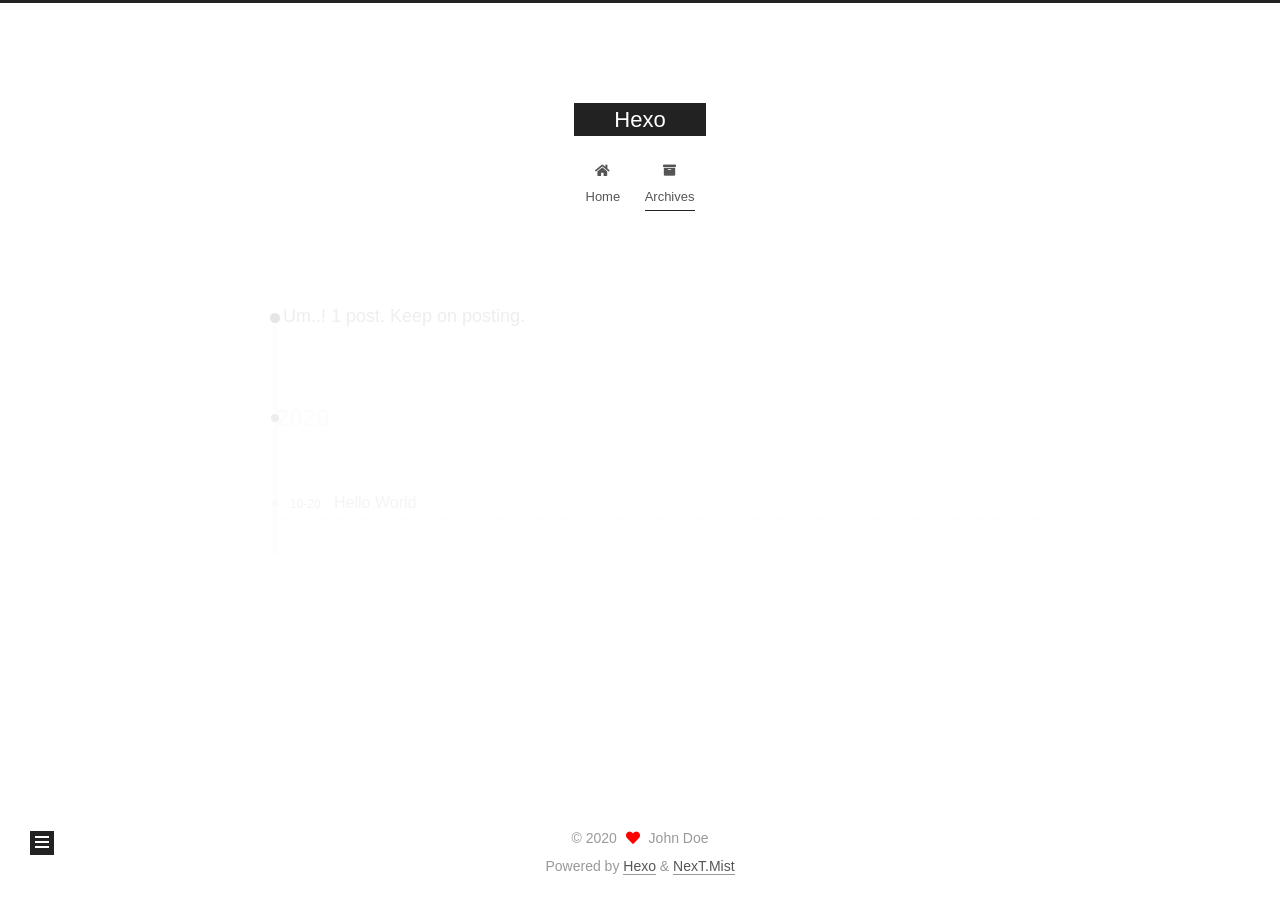
==== archives/index.html @ be23c011 "Site updated: 2020-10-20 16:53:43" ====
<!DOCTYPE html>
<html lang="en">
<head>
  <meta charset="UTF-8">
<meta name="viewport" content="width=device-width, initial-scale=1, maximum-scale=2">
<meta name="theme-color" content="#222">
<meta name="generator" content="Hexo 5.2.0">
  <link rel="apple-touch-icon" sizes="180x180" href="/images/apple-touch-icon-next.png">
  <link rel="icon" type="image/png" sizes="32x32" href="/images/favicon-32x32-next.png">
  <link rel="icon" type="image/png" sizes="16x16" href="/images/favicon-16x16-next.png">
  <link rel="mask-icon" href="/images/logo.svg" color="#222">

<link rel="stylesheet" href="/css/main.css">


<link rel="stylesheet" href="/lib/font-awesome/css/all.min.css">

<script id="hexo-configurations">
    var NexT = window.NexT || {};
    var CONFIG = {"hostname":"www.luyisun.com","root":"/","scheme":"Mist","version":"7.8.0","exturl":false,"sidebar":{"position":"left","display":"post","padding":18,"offset":12,"onmobile":false},"copycode":{"enable":false,"show_result":false,"style":null},"back2top":{"enable":true,"sidebar":false,"scrollpercent":false},"bookmark":{"enable":false,"color":"#222","save":"auto"},"fancybox":false,"mediumzoom":false,"lazyload":false,"pangu":false,"comments":{"style":"tabs","active":null,"storage":true,"lazyload":false,"nav":null},"algolia":{"hits":{"per_page":10},"labels":{"input_placeholder":"Search for Posts","hits_empty":"We didn't find any results for the search: ${query}","hits_stats":"${hits} results found in ${time} ms"}},"localsearch":{"enable":false,"trigger":"auto","top_n_per_article":1,"unescape":false,"preload":false},"motion":{"enable":true,"async":false,"transition":{"post_block":"fadeIn","post_header":"slideDownIn","post_body":"slideDownIn","coll_header":"slideLeftIn","sidebar":"slideUpIn"}}};
  </script>

  <meta property="og:type" content="website">
<meta property="og:title" content="Hexo">
<meta property="og:url" content="http://www.luyisun.com/archives/index.html">
<meta property="og:site_name" content="Hexo">
<meta property="og:locale" content="en_US">
<meta property="article:author" content="John Doe">
<meta name="twitter:card" content="summary">

<link rel="canonical" href="http://www.luyisun.com/archives/">


<script id="page-configurations">
  // https://hexo.io/docs/variables.html
  CONFIG.page = {
    sidebar: "",
    isHome : false,
    isPost : false,
    lang   : 'en'
  };
</script>

  <title>Archive | Hexo</title>
  






  <noscript>
  <style>
  .use-motion .brand,
  .use-motion .menu-item,
  .sidebar-inner,
  .use-motion .post-block,
  .use-motion .pagination,
  .use-motion .comments,
  .use-motion .post-header,
  .use-motion .post-body,
  .use-motion .collection-header { opacity: initial; }

  .use-motion .site-title,
  .use-motion .site-subtitle {
    opacity: initial;
    top: initial;
  }

  .use-motion .logo-line-before i { left: initial; }
  .use-motion .logo-line-after i { right: initial; }
  </style>
</noscript>

</head>

<body itemscope itemtype="http://schema.org/WebPage">
  <div class="container use-motion">
    <div class="headband"></div>

    <header class="header" itemscope itemtype="http://schema.org/WPHeader">
      <div class="header-inner"><div class="site-brand-container">
  <div class="site-nav-toggle">
    <div class="toggle" aria-label="Toggle navigation bar">
      <span class="toggle-line toggle-line-first"></span>
      <span class="toggle-line toggle-line-middle"></span>
      <span class="toggle-line toggle-line-last"></span>
    </div>
  </div>

  <div class="site-meta">

    <a href="/" class="brand" rel="start">
      <span class="logo-line-before"><i></i></span>
      <h1 class="site-title">Hexo</h1>
      <span class="logo-line-after"><i></i></span>
    </a>
  </div>

  <div class="site-nav-right">
    <div class="toggle popup-trigger">
    </div>
  </div>
</div>




<nav class="site-nav">
  <ul id="menu" class="main-menu menu">
        <li class="menu-item menu-item-home">

    <a href="/" rel="section"><i class="fa fa-home fa-fw"></i>Home</a>

  </li>
        <li class="menu-item menu-item-archives">

    <a href="/archives/" rel="section"><i class="fa fa-archive fa-fw"></i>Archives</a>

  </li>
  </ul>
</nav>




</div>
    </header>

    
  <div class="back-to-top">
    <i class="fa fa-arrow-up"></i>
    <span>0%</span>
  </div>


    <main class="main">
      <div class="main-inner">
        <div class="content-wrap">
          

          <div class="content archive">
            

  
  
  
  <div class="post-block">
    <div class="posts-collapse">
      <div class="collection-title">
        <span class="collection-header">Um..! 1 post. Keep on posting.</span>
      </div>

      
    <div class="collection-year">
      <span class="collection-header">2020</span>
    </div>

  <article itemscope itemtype="http://schema.org/Article">
    <header class="post-header">

      <div class="post-meta">
        <time itemprop="dateCreated"
              datetime="2020-10-20T14:23:46+02:00"
              content="2020-10-20">
          10-20
        </time>
      </div>

      <div class="post-title">
          <a class="post-title-link" href="/2020/10/20/hello-world/" itemprop="url">
            <span itemprop="name">Hello World</span>
          </a>
      </div>

    </header>
  </article>


    </div>
  </div>
  
  
  

  



          </div>
          

<script>
  window.addEventListener('tabs:register', () => {
    let { activeClass } = CONFIG.comments;
    if (CONFIG.comments.storage) {
      activeClass = localStorage.getItem('comments_active') || activeClass;
    }
    if (activeClass) {
      let activeTab = document.querySelector(`a[href="#comment-${activeClass}"]`);
      if (activeTab) {
        activeTab.click();
      }
    }
  });
  if (CONFIG.comments.storage) {
    window.addEventListener('tabs:click', event => {
      if (!event.target.matches('.tabs-comment .tab-content .tab-pane')) return;
      let commentClass = event.target.classList[1];
      localStorage.setItem('comments_active', commentClass);
    });
  }
</script>

        </div>
          
  
  <div class="toggle sidebar-toggle">
    <span class="toggle-line toggle-line-first"></span>
    <span class="toggle-line toggle-line-middle"></span>
    <span class="toggle-line toggle-line-last"></span>
  </div>

  <aside class="sidebar">
    <div class="sidebar-inner">

      <ul class="sidebar-nav motion-element">
        <li class="sidebar-nav-toc">
          Table of Contents
        </li>
        <li class="sidebar-nav-overview">
          Overview
        </li>
      </ul>

      <!--noindex-->
      <div class="post-toc-wrap sidebar-panel">
      </div>
      <!--/noindex-->

      <div class="site-overview-wrap sidebar-panel">
        <div class="site-author motion-element" itemprop="author" itemscope itemtype="http://schema.org/Person">
  <p class="site-author-name" itemprop="name">John Doe</p>
  <div class="site-description" itemprop="description"></div>
</div>
<div class="site-state-wrap motion-element">
  <nav class="site-state">
      <div class="site-state-item site-state-posts">
          <a href="/archives/">
        
          <span class="site-state-item-count">1</span>
          <span class="site-state-item-name">posts</span>
        </a>
      </div>
  </nav>
</div>



      </div>

    </div>
  </aside>
  <div id="sidebar-dimmer"></div>


      </div>
    </main>

    <footer class="footer">
      <div class="footer-inner">
        

        

<div class="copyright">
  
  &copy; 
  <span itemprop="copyrightYear">2020</span>
  <span class="with-love">
    <i class="fa fa-heart"></i>
  </span>
  <span class="author" itemprop="copyrightHolder">John Doe</span>
</div>
  <div class="powered-by">Powered by <a href="https://hexo.io/" class="theme-link" rel="noopener" target="_blank">Hexo</a> & <a href="https://mist.theme-next.org/" class="theme-link" rel="noopener" target="_blank">NexT.Mist</a>
  </div>

        








      </div>
    </footer>
  </div>

  
  <script src="/lib/anime.min.js"></script>
  <script src="/lib/velocity/velocity.min.js"></script>
  <script src="/lib/velocity/velocity.ui.min.js"></script>

<script src="/js/utils.js"></script>

<script src="/js/motion.js"></script>


<script src="/js/schemes/muse.js"></script>


<script src="/js/next-boot.js"></script>




  















  

  

</body>
</html>
---- css/main.css ----
:root {
  --body-bg-color: #fff;
  --content-bg-color: #fff;
  --card-bg-color: #f5f5f5;
  --text-color: #555;
  --blockquote-color: #666;
  --link-color: #555;
  --link-hover-color: #222;
  --brand-color: #fff;
  --brand-hover-color: #fff;
  --table-row-odd-bg-color: #f9f9f9;
  --table-row-hover-bg-color: #f5f5f5;
  --menu-item-bg-color: #f5f5f5;
  --btn-default-bg: #222;
  --btn-default-color: #fff;
  --btn-default-border-color: #222;
  --btn-default-hover-bg: #fff;
  --btn-default-hover-color: #222;
  --btn-default-hover-border-color: #222;
}
html {
  line-height: 1.15; /* 1 */
  -webkit-text-size-adjust: 100%; /* 2 */
}
body {
  margin: 0;
}
main {
  display: block;
}
h1 {
  font-size: 2em;
  margin: 0.67em 0;
}
hr {
  box-sizing: content-box; /* 1 */
  height: 0; /* 1 */
  overflow: visible; /* 2 */
}
pre {
  font-family: monospace, monospace; /* 1 */
  font-size: 1em; /* 2 */
}
a {
  background: transparent;
}
abbr[title] {
  border-bottom: none; /* 1 */
  text-decoration: underline; /* 2 */
  text-decoration: underline dotted; /* 2 */
}
b,
strong {
  font-weight: bolder;
}
code,
kbd,
samp {
  font-family: monospace, monospace; /* 1 */
  font-size: 1em; /* 2 */
}
small {
  font-size: 80%;
}
sub,
sup {
  font-size: 75%;
  line-height: 0;
  position: relative;
  vertical-align: baseline;
}
sub {
  bottom: -0.25em;
}
sup {
  top: -0.5em;
}
img {
  border-style: none;
}
button,
input,
optgroup,
select,
textarea {
  font-family: inherit; /* 1 */
  font-size: 100%; /* 1 */
  line-height: 1.15; /* 1 */
  margin: 0; /* 2 */
}
button,
input {
/* 1 */
  overflow: visible;
}
button,
select {
/* 1 */
  text-transform: none;
}
button,
[type='button'],
[type='reset'],
[type='submit'] {
  -webkit-appearance: button;
}
button::-moz-focus-inner,
[type='button']::-moz-focus-inner,
[type='reset']::-moz-focus-inner,
[type='submit']::-moz-focus-inner {
  border-style: none;
  padding: 0;
}
button:-moz-focusring,
[type='button']:-moz-focusring,
[type='reset']:-moz-focusring,
[type='submit']:-moz-focusring {
  outline: 1px dotted ButtonText;
}
fieldset {
  padding: 0.35em 0.75em 0.625em;
}
legend {
  box-sizing: border-box; /* 1 */
  color: inherit; /* 2 */
  display: table; /* 1 */
  max-width: 100%; /* 1 */
  padding: 0; /* 3 */
  white-space: normal; /* 1 */
}
progress {
  vertical-align: baseline;
}
textarea {
  overflow: auto;
}
[type='checkbox'],
[type='radio'] {
  box-sizing: border-box; /* 1 */
  padding: 0; /* 2 */
}
[type='number']::-webkit-inner-spin-button,
[type='number']::-webkit-outer-spin-button {
  height: auto;
}
[type='search'] {
  outline-offset: -2px; /* 2 */
  -webkit-appearance: textfield; /* 1 */
}
[type='search']::-webkit-search-decoration {
  -webkit-appearance: none;
}
::-webkit-file-upload-button {
  font: inherit; /* 2 */
  -webkit-appearance: button; /* 1 */
}
details {
  display: block;
}
summary {
  display: list-item;
}
template {
  display: none;
}
[hidden] {
  display: none;
}
::selection {
  background: #262a30;
  color: #eee;
}
html,
body {
  height: 100%;
}
body {
  background: var(--body-bg-color);
  color: var(--text-color);
  font-family: 'Lato', "PingFang SC", "Microsoft YaHei", sans-serif;
  font-size: 1em;
  line-height: 2;
}
@media (max-width: 991px) {
  body {
    padding-left: 0 !important;
    padding-right: 0 !important;
  }
}
h1,
h2,
h3,
h4,
h5,
h6 {
  font-family: 'Lato', "PingFang SC", "Microsoft YaHei", sans-serif;
  font-weight: bold;
  line-height: 1.5;
  margin: 20px 0 15px;
}
h1 {
  font-size: 1.5em;
}
h2 {
  font-size: 1.375em;
}
h3 {
  font-size: 1.25em;
}
h4 {
  font-size: 1.125em;
}
h5 {
  font-size: 1em;
}
h6 {
  font-size: 0.875em;
}
p {
  margin: 0 0 20px 0;
}
a,
span.exturl {
  border-bottom: 1px solid #999;
  color: var(--link-color);
  outline: 0;
  text-decoration: none;
  overflow-wrap: break-word;
  word-wrap: break-word;
  cursor: pointer;
}
a:hover,
span.exturl:hover {
  border-bottom-color: var(--link-hover-color);
  color: var(--link-hover-color);
}
iframe,
img,
video {
  display: block;
  margin-left: auto;
  margin-right: auto;
  max-width: 100%;
}
hr {
  background-image: repeating-linear-gradient(-45deg, #ddd, #ddd 4px, transparent 4px, transparent 8px);
  border: 0;
  height: 3px;
  margin: 40px 0;
}
blockquote {
  border-left: 4px solid #ddd;
  color: var(--blockquote-color);
  margin: 0;
  padding: 0 15px;
}
blockquote cite::before {
  content: '-';
  padding: 0 5px;
}
dt {
  font-weight: bold;
}
dd {
  margin: 0;
  padding: 0;
}
kbd {
  background-color: #f5f5f5;
  background-image: linear-gradient(#eee, #fff, #eee);
  border: 1px solid #ccc;
  border-radius: 0.2em;
  box-shadow: 0.1em 0.1em 0.2em rgba(0,0,0,0.1);
  color: #555;
  font-family: inherit;
  padding: 0.1em 0.3em;
  white-space: nowrap;
}
.table-container {
  overflow: auto;
}
table {
  border-collapse: collapse;
  border-spacing: 0;
  font-size: 0.875em;
  margin: 0 0 20px 0;
  width: 100%;
}
tbody tr:nth-of-type(odd) {
  background: var(--table-row-odd-bg-color);
}
tbody tr:hover {
  background: var(--table-row-hover-bg-color);
}
caption,
th,
td {
  font-weight: normal;
  padding: 8px;
  vertical-align: middle;
}
th,
td {
  border: 1px solid #ddd;
  border-bottom: 3px solid #ddd;
}
th {
  font-weight: 700;
  padding-bottom: 10px;
}
td {
  border-bottom-width: 1px;
}
.btn {
  background: var(--btn-default-bg);
  border: 2px solid var(--btn-default-border-color);
  border-radius: 0;
  color: var(--btn-default-color);
  display: inline-block;
  font-size: 0.875em;
  line-height: 2;
  padding: 0 20px;
  text-decoration: none;
  transition-property: background-color;
  transition-delay: 0s;
  transition-duration: 0.2s;
  transition-timing-function: ease-in-out;
}
.btn:hover {
  background: var(--btn-default-hover-bg);
  border-color: var(--btn-default-hover-border-color);
  color: var(--btn-default-hover-color);
}
.btn + .btn {
  margin: 0 0 8px 8px;
}
.btn .fa-fw {
  text-align: left;
  width: 1.285714285714286em;
}
.toggle {
  line-height: 0;
}
.toggle .toggle-line {
  background: #fff;
  display: inline-block;
  height: 2px;
  left: 0;
  position: relative;
  top: 0;
  transition: all 0.4s;
  vertical-align: top;
  width: 100%;
}
.toggle .toggle-line:not(:first-child) {
  margin-top: 3px;
}
.toggle.toggle-arrow .toggle-line-first {
  left: 50%;
  top: 2px;
  transform: rotate(45deg);
  width: 50%;
}
.toggle.toggle-arrow .toggle-line-middle {
  left: 2px;
  width: 90%;
}
.toggle.toggle-arrow .toggle-line-last {
  left: 50%;
  top: -2px;
  transform: rotate(-45deg);
  width: 50%;
}
.toggle.toggle-close .toggle-line-first {
  transform: rotate(-45deg);
  top: 5px;
}
.toggle.toggle-close .toggle-line-middle {
  opacity: 0;
}
.toggle.toggle-close .toggle-line-last {
  transform: rotate(45deg);
  top: -5px;
}
.highlight,
pre {
  background: #f7f7f7;
  color: #4d4d4c;
  line-height: 1.6;
  margin: 0 auto 20px;
}
pre,
code {
  font-family: consolas, Menlo, monospace, "PingFang SC", "Microsoft YaHei";
}
code {
  background: #eee;
  border-radius: 3px;
  color: #555;
  padding: 2px 4px;
  overflow-wrap: break-word;
  word-wrap: break-word;
}
.highlight *::selection {
  background: #d6d6d6;
}
.highlight pre {
  border: 0;
  margin: 0;
  padding: 10px 0;
}
.highlight table {
  border: 0;
  margin: 0;
  width: auto;
}
.highlight td {
  border: 0;
  padding: 0;
}
.highlight figcaption {
  background: #eff2f3;
  color: #4d4d4c;
  display: flex;
  font-size: 0.875em;
  justify-content: space-between;
  line-height: 1.2;
  padding: 0.5em;
}
.highlight figcaption a {
  color: #4d4d4c;
}
.highlight figcaption a:hover {
  border-bottom-color: #4d4d4c;
}
.highlight .gutter {
  -moz-user-select: none;
  -ms-user-select: none;
  -webkit-user-select: none;
  user-select: none;
}
.highlight .gutter pre {
  background: #eff2f3;
  color: #869194;
  padding-left: 10px;
  padding-right: 10px;
  text-align: right;
}
.highlight .code pre {
  background: #f7f7f7;
  padding-left: 10px;
  width: 100%;
}
.gist table {
  width: auto;
}
.gist table td {
  border: 0;
}
pre {
  overflow: auto;
  padding: 10px;
}
pre code {
  background: none;
  color: #4d4d4c;
  font-size: 0.875em;
  padding: 0;
  text-shadow: none;
}
pre .deletion {
  background: #fdd;
}
pre .addition {
  background: #dfd;
}
pre .meta {
  color: #eab700;
  -moz-user-select: none;
  -ms-user-select: none;
  -webkit-user-select: none;
  user-select: none;
}
pre .comment {
  color: #8e908c;
}
pre .variable,
pre .attribute,
pre .tag,
pre .name,
pre .regexp,
pre .ruby .constant,
pre .xml .tag .title,
pre .xml .pi,
pre .xml .doctype,
pre .html .doctype,
pre .css .id,
pre .css .class,
pre .css .pseudo {
  color: #c82829;
}
pre .number,
pre .preprocessor,
pre .built_in,
pre .builtin-name,
pre .literal,
pre .params,
pre .constant,
pre .command {
  color: #f5871f;
}
pre .ruby .class .title,
pre .css .rules .attribute,
pre .string,
pre .symbol,
pre .value,
pre .inheritance,
pre .header,
pre .ruby .symbol,
pre .xml .cdata,
pre .special,
pre .formula {
  color: #718c00;
}
pre .title,
pre .css .hexcolor {
  color: #3e999f;
}
pre .function,
pre .python .decorator,
pre .python .title,
pre .ruby .function .title,
pre .ruby .title .keyword,
pre .perl .sub,
pre .javascript .title,
pre .coffeescript .title {
  color: #4271ae;
}
pre .keyword,
pre .javascript .function {
  color: #8959a8;
}
.blockquote-center {
  border-left: none;
  margin: 40px 0;
  padding: 0;
  position: relative;
  text-align: center;
}
.blockquote-center .fa {
  display: block;
  opacity: 0.6;
  position: absolute;
  width: 100%;
}
.blockquote-center .fa-quote-left {
  border-top: 1px solid #ccc;
  text-align: left;
  top: -20px;
}
.blockquote-center .fa-quote-right {
  border-bottom: 1px solid #ccc;
  text-align: right;
  bottom: -20px;
}
.blockquote-center p,
.blockquote-center div {
  text-align: center;
}
.post-body .group-picture img {
  margin: 0 auto;
  padding: 0 3px;
}
.group-picture-row {
  margin-bottom: 6px;
  overflow: hidden;
}
.group-picture-column {
  float: left;
  margin-bottom: 10px;
}
.post-body .label {
  color: #555;
  display: inline;
  padding: 0 2px;
}
.post-body .label.default {
  background: #f0f0f0;
}
.post-body .label.primary {
  background: #efe6f7;
}
.post-body .label.info {
  background: #e5f2f8;
}
.post-body .label.success {
  background: #e7f4e9;
}
.post-body .label.warning {
  background: #fcf6e1;
}
.post-body .label.danger {
  background: #fae8eb;
}
.post-body .tabs {
  margin-bottom: 20px;
}
.post-body .tabs,
.tabs-comment {
  display: block;
  padding-top: 10px;
  position: relative;
}
.post-body .tabs ul.nav-tabs,
.tabs-comment ul.nav-tabs {
  display: flex;
  flex-wrap: wrap;
  margin: 0;
  margin-bottom: -1px;
  padding: 0;
}
@media (max-width: 413px) {
  .post-body .tabs ul.nav-tabs,
  .tabs-comment ul.nav-tabs {
    display: block;
    margin-bottom: 5px;
  }
}
.post-body .tabs ul.nav-tabs li.tab,
.tabs-comment ul.nav-tabs li.tab {
  border-bottom: 1px solid #ddd;
  border-left: 1px solid transparent;
  border-right: 1px solid transparent;
  border-top: 3px solid transparent;
  flex-grow: 1;
  list-style-type: none;
  border-radius: 0 0 0 0;
}
@media (max-width: 413px) {
  .post-body .tabs ul.nav-tabs li.tab,
  .tabs-comment ul.nav-tabs li.tab {
    border-bottom: 1px solid transparent;
    border-left: 3px solid transparent;
    border-right: 1px solid transparent;
    border-top: 1px solid transparent;
  }
}
@media (max-width: 413px) {
  .post-body .tabs ul.nav-tabs li.tab,
  .tabs-comment ul.nav-tabs li.tab {
    border-radius: 0;
  }
}
.post-body .tabs ul.nav-tabs li.tab a,
.tabs-comment ul.nav-tabs li.tab a {
  border-bottom: initial;
  display: block;
  line-height: 1.8;
  outline: 0;
  padding: 0.25em 0.75em;
  text-align: center;
  transition-delay: 0s;
  transition-duration: 0.2s;
  transition-timing-function: ease-out;
}
.post-body .tabs ul.nav-tabs li.tab a i,
.tabs-comment ul.nav-tabs li.tab a i {
  width: 1.285714285714286em;
}
.post-body .tabs ul.nav-tabs li.tab.active,
.tabs-comment ul.nav-tabs li.tab.active {
  border-bottom: 1px solid transparent;
  border-left: 1px solid #ddd;
  border-right: 1px solid #ddd;
  border-top: 3px solid #fc6423;
}
@media (max-width: 413px) {
  .post-body .tabs ul.nav-tabs li.tab.active,
  .tabs-comment ul.nav-tabs li.tab.active {
    border-bottom: 1px solid #ddd;
    border-left: 3px solid #fc6423;
    border-right: 1px solid #ddd;
    border-top: 1px solid #ddd;
  }
}
.post-body .tabs ul.nav-tabs li.tab.active a,
.tabs-comment ul.nav-tabs li.tab.active a {
  color: var(--link-color);
  cursor: default;
}
.post-body .tabs .tab-content .tab-pane,
.tabs-comment .tab-content .tab-pane {
  border: 1px solid #ddd;
  border-top: 0;
  padding: 20px 20px 0 20px;
  border-radius: 0;
}
.post-body .tabs .tab-content .tab-pane:not(.active),
.tabs-comment .tab-content .tab-pane:not(.active) {
  display: none;
}
.post-body .tabs .tab-content .tab-pane.active,
.tabs-comment .tab-content .tab-pane.active {
  display: block;
}
.post-body .tabs .tab-content .tab-pane.active:nth-of-type(1),
.tabs-comment .tab-content .tab-pane.active:nth-of-type(1) {
  border-radius: 0 0 0 0;
}
@media (max-width: 413px) {
  .post-body .tabs .tab-content .tab-pane.active:nth-of-type(1),
  .tabs-comment .tab-content .tab-pane.active:nth-of-type(1) {
    border-radius: 0;
  }
}
.post-body .note {
  border-radius: 3px;
  margin-bottom: 20px;
  padding: 1em;
  position: relative;
  border: 1px solid #eee;
  border-left-width: 5px;
}
.post-body .note h2,
.post-body .note h3,
.post-body .note h4,
.post-body .note h5,
.post-body .note h6 {
  margin-top: 0;
  border-bottom: initial;
  margin-bottom: 0;
  padding-top: 0;
}
.post-body .note p:first-child,
.post-body .note ul:first-child,
.post-body .note ol:first-child,
.post-body .note table:first-child,
.post-body .note pre:first-child,
.post-body .note blockquote:first-child,
.post-body .note img:first-child {
  margin-top: 0;
}
.post-body .note p:last-child,
.post-body .note ul:last-child,
.post-body .note ol:last-child,
.post-body .note table:last-child,
.post-body .note pre:last-child,
.post-body .note blockquote:last-child,
.post-body .note img:last-child {
  margin-bottom: 0;
}
.post-body .note.default {
  border-left-color: #777;
}
.post-body .note.default h2,
.post-body .note.default h3,
.post-body .note.default h4,
.post-body .note.default h5,
.post-body .note.default h6 {
  color: #777;
}
.post-body .note.primary {
  border-left-color: #6f42c1;
}
.post-body .note.primary h2,
.post-body .note.primary h3,
.post-body .note.primary h4,
.post-body .note.primary h5,
.post-body .note.primary h6 {
  color: #6f42c1;
}
.post-body .note.info {
  border-left-color: #428bca;
}
.post-body .note.info h2,
.post-body .note.info h3,
.post-body .note.info h4,
.post-body .note.info h5,
.post-body .note.info h6 {
  color: #428bca;
}
.post-body .note.success {
  border-left-color: #5cb85c;
}
.post-body .note.success h2,
.post-body .note.success h3,
.post-body .note.success h4,
.post-body .note.success h5,
.post-body .note.success h6 {
  color: #5cb85c;
}
.post-body .note.warning {
  border-left-color: #f0ad4e;
}
.post-body .note.warning h2,
.post-body .note.warning h3,
.post-body .note.warning h4,
.post-body .note.warning h5,
.post-body .note.warning h6 {
  color: #f0ad4e;
}
.post-body .note.danger {
  border-left-color: #d9534f;
}
.post-body .note.danger h2,
.post-body .note.danger h3,
.post-body .note.danger h4,
.post-body .note.danger h5,
.post-body .note.danger h6 {
  color: #d9534f;
}
.pagination .prev,
.pagination .next,
.pagination .page-number,
.pagination .space {
  display: inline-block;
  margin: 0 10px;
  padding: 0 11px;
  position: relative;
  top: -1px;
}
@media (max-width: 767px) {
  .pagination .prev,
  .pagination .next,
  .pagination .page-number,
  .pagination .space {
    margin: 0 5px;
  }
}
.pagination {
  border-top: 1px solid #eee;
  margin: 120px 0 0;
  text-align: center;
}
.pagination .prev,
.pagination .next,
.pagination .page-number {
  border-bottom: 0;
  border-top: 1px solid #eee;
  transition-property: border-color;
  transition-delay: 0s;
  transition-duration: 0.2s;
  transition-timing-function: ease-in-out;
}
.pagination .prev:hover,
.pagination .next:hover,
.pagination .page-number:hover {
  border-top-color: #222;
}
.pagination .space {
  margin: 0;
  padding: 0;
}
.pagination .prev {
  margin-left: 0;
}
.pagination .next {
  margin-right: 0;
}
.pagination .page-number.current {
  background: #ccc;
  border-top-color: #ccc;
  color: #fff;
}
@media (max-width: 767px) {
  .pagination {
    border-top: none;
  }
  .pagination .prev,
  .pagination .next,
  .pagination .page-number {
    border-bottom: 1px solid #eee;
    border-top: 0;
    margin-bottom: 10px;
    padding: 0 10px;
  }
  .pagination .prev:hover,
  .pagination .next:hover,
  .pagination .page-number:hover {
    border-bottom-color: #222;
  }
}
.comments {
  margin-top: 60px;
  overflow: hidden;
}
.comment-button-group {
  display: flex;
  flex-wrap: wrap-reverse;
  justify-content: center;
  margin: 1em 0;
}
.comment-button-group .comment-button {
  margin: 0.1em 0.2em;
}
.comment-button-group .comment-button.active {
  background: var(--btn-default-hover-bg);
  border-color: var(--btn-default-hover-border-color);
  color: var(--btn-default-hover-color);
}
.comment-position {
  display: none;
}
.comment-position.active {
  display: block;
}
.tabs-comment {
  background: var(--content-bg-color);
  margin-top: 4em;
  padding-top: 0;
}
.tabs-comment .comments {
  border: 0;
  box-shadow: none;
  margin-top: 0;
  padding-top: 0;
}
.container {
  min-height: 100%;
  position: relative;
}
.main-inner {
  margin: 0 auto;
  width: 700px;
}
@media (min-width: 1200px) {
  .main-inner {
    width: 800px;
  }
}
@media (min-width: 1600px) {
  .main-inner {
    width: 900px;
  }
}
@media (max-width: 767px) {
  .content-wrap {
    padding: 0 20px;
  }
}
.header {
  background: transparent;
}
.header-inner {
  margin: 0 auto;
  width: 700px;
}
@media (min-width: 1200px) {
  .header-inner {
    width: 800px;
  }
}
@media (min-width: 1600px) {
  .header-inner {
    width: 900px;
  }
}
.site-brand-container {
  display: flex;
  flex-shrink: 0;
  padding: 0 10px;
}
.headband {
  background: #222;
  height: 3px;
}
.site-meta {
  flex-grow: 1;
  text-align: center;
}
@media (max-width: 767px) {
  .site-meta {
    text-align: center;
  }
}
.brand {
  border-bottom: none;
  color: var(--brand-color);
  display: inline-block;
  line-height: 1.375em;
  padding: 0 40px;
  position: relative;
}
.brand:hover {
  color: var(--brand-hover-color);
}
.site-title {
  font-family: 'Lato', "PingFang SC", "Microsoft YaHei", sans-serif;
  font-size: 1.375em;
  font-weight: normal;
  margin: 0;
}
.site-subtitle {
  color: #999;
  font-size: 0.8125em;
  margin: 10px 0;
}
.use-motion .brand {
  opacity: 0;
}
.use-motion .site-title,
.use-motion .site-subtitle,
.use-motion .custom-logo-image {
  opacity: 0;
  position: relative;
  top: -10px;
}
.site-nav-toggle,
.site-nav-right {
  display: none;
}
@media (max-width: 767px) {
  .site-nav-toggle,
  .site-nav-right {
    display: flex;
    flex-direction: column;
    justify-content: center;
  }
}
.site-nav-toggle .toggle,
.site-nav-right .toggle {
  color: var(--text-color);
  padding: 10px;
  width: 22px;
}
.site-nav-toggle .toggle .toggle-line,
.site-nav-right .toggle .toggle-line {
  background: var(--text-color);
  border-radius: 1px;
}
.site-nav {
  display: block;
}
@media (max-width: 767px) {
  .site-nav {
    clear: both;
    display: none;
  }
}
.site-nav.site-nav-on {
  display: block;
}
.menu {
  margin-top: 20px;
  padding-left: 0;
  text-align: center;
}
.menu-item {
  display: inline-block;
  list-style: none;
  margin: 0 10px;
}
@media (max-width: 767px) {
  .menu-item {
    display: block;
    margin-top: 10px;
  }
  .menu-item.menu-item-search {
    display: none;
  }
}
.menu-item a,
.menu-item span.exturl {
  border-bottom: 0;
  display: block;
  font-size: 0.8125em;
  transition-property: border-color;
  transition-delay: 0s;
  transition-duration: 0.2s;
  transition-timing-function: ease-in-out;
}
@media (hover: none) {
  .menu-item a:hover,
  .menu-item span.exturl:hover {
    border-bottom-color: transparent !important;
  }
}
.menu-item .fa,
.menu-item .fab,
.menu-item .far,
.menu-item .fas {
  margin-right: 8px;
}
.menu-item .badge {
  display: inline-block;
  font-weight: bold;
  line-height: 1;
  margin-left: 0.35em;
  margin-top: 0.35em;
  text-align: center;
  white-space: nowrap;
}
@media (max-width: 767px) {
  .menu-item .badge {
    float: right;
    margin-left: 0;
  }
}
.menu-item-active a,
.menu .menu-item a:hover,
.menu .menu-item span.exturl:hover {
  background: var(--menu-item-bg-color);
}
.use-motion .menu-item {
  opacity: 0;
}
.sidebar {
  background: #222;
  bottom: 0;
  box-shadow: inset 0 2px 6px #000;
  position: fixed;
  top: 0;
}
@media (max-width: 991px) {
  .sidebar {
    display: none;
  }
}
.sidebar-inner {
  color: #999;
  padding: 18px 10px;
  text-align: center;
}
.cc-license {
  margin-top: 10px;
  text-align: center;
}
.cc-license .cc-opacity {
  border-bottom: none;
  opacity: 0.7;
}
.cc-license .cc-opacity:hover {
  opacity: 0.9;
}
.cc-license img {
  display: inline-block;
}
.site-author-image {
  border: 2px solid #333;
  display: block;
  margin: 0 auto;
  max-width: 96px;
  padding: 2px;
}
.site-author-name {
  color: #f5f5f5;
  font-weight: normal;
  margin: 5px 0 0;
  text-align: center;
}
.site-description {
  color: #999;
  font-size: 1em;
  margin-top: 5px;
  text-align: center;
}
.links-of-author {
  margin-top: 15px;
}
.links-of-author a,
.links-of-author span.exturl {
  border-bottom-color: #555;
  display: inline-block;
  font-size: 0.8125em;
  margin-bottom: 10px;
  margin-right: 10px;
  vertical-align: middle;
}
.links-of-author a::before,
.links-of-author span.exturl::before {
  background: #fe17a3;
  border-radius: 50%;
  content: ' ';
  display: inline-block;
  height: 4px;
  margin-right: 3px;
  vertical-align: middle;
  width: 4px;
}
.sidebar-button {
  margin-top: 15px;
}
.sidebar-button a {
  border: 1px solid #fc6423;
  border-radius: 4px;
  color: #fc6423;
  display: inline-block;
  padding: 0 15px;
}
.sidebar-button a .fa,
.sidebar-button a .fab,
.sidebar-button a .far,
.sidebar-button a .fas {
  margin-right: 5px;
}
.sidebar-button a:hover {
  background: #fc6423;
  border: 1px solid #fc6423;
  color: #fff;
}
.sidebar-button a:hover .fa,
.sidebar-button a:hover .fab,
.sidebar-button a:hover .far,
.sidebar-button a:hover .fas {
  color: #fff;
}
.links-of-blogroll {
  font-size: 0.8125em;
  margin-top: 10px;
}
.links-of-blogroll-title {
  font-size: 0.875em;
  font-weight: 600;
  margin-top: 0;
}
.links-of-blogroll-list {
  list-style: none;
  margin: 0;
  padding: 0;
}
#sidebar-dimmer {
  display: none;
}
@media (max-width: 767px) {
  #sidebar-dimmer {
    background: #000;
    display: block;
    height: 100%;
    left: 100%;
    opacity: 0;
    position: fixed;
    top: 0;
    width: 100%;
    z-index: 1100;
  }
  .sidebar-active + #sidebar-dimmer {
    opacity: 0.7;
    transform: translateX(-100%);
    transition: opacity 0.5s;
  }
}
.sidebar-nav {
  margin: 0;
  padding-bottom: 20px;
  padding-left: 0;
}
.sidebar-nav li {
  border-bottom: 1px solid transparent;
  color: #666;
  cursor: pointer;
  display: inline-block;
  font-size: 0.875em;
}
.sidebar-nav li.sidebar-nav-overview {
  margin-left: 10px;
}
.sidebar-nav li:hover {
  color: #f5f5f5;
}
.sidebar-nav .sidebar-nav-active {
  border-bottom-color: #87daff;
  color: #87daff;
}
.sidebar-nav .sidebar-nav-active:hover {
  color: #87daff;
}
.sidebar-panel {
  display: none;
  overflow-x: hidden;
  overflow-y: auto;
}
.sidebar-panel-active {
  display: block;
}
.sidebar-toggle {
  background: #222;
  bottom: 45px;
  cursor: pointer;
  height: 14px;
  left: 30px;
  padding: 5px;
  position: fixed;
  width: 14px;
  z-index: 1300;
}
@media (max-width: 991px) {
  .sidebar-toggle {
    left: 20px;
    opacity: 0.8;
    display: none;
  }
}
.sidebar-toggle:hover .toggle-line {
  background: #87daff;
}
.post-toc {
  font-size: 0.875em;
}
.post-toc ol {
  list-style: none;
  margin: 0;
  padding: 0 2px 5px 10px;
  text-align: left;
}
.post-toc ol > ol {
  padding-left: 0;
}
.post-toc ol a {
  transition-property: all;
  transition-delay: 0s;
  transition-duration: 0.2s;
  transition-timing-function: ease-in-out;
}
.post-toc .nav-item {
  line-height: 1.8;
  overflow: hidden;
  text-overflow: ellipsis;
  white-space: nowrap;
}
.post-toc .nav .nav-child {
  display: none;
}
.post-toc .nav .active > .nav-child {
  display: block;
}
.post-toc .nav .active-current > .nav-child {
  display: block;
}
.post-toc .nav .active-current > .nav-child > .nav-item {
  display: block;
}
.post-toc .nav .active > a {
  border-bottom-color: #87daff;
  color: #87daff;
}
.post-toc .nav .active-current > a {
  color: #87daff;
}
.post-toc .nav .active-current > a:hover {
  color: #87daff;
}
.site-state {
  display: flex;
  justify-content: center;
  line-height: 1.4;
  margin-top: 10px;
  overflow: hidden;
  text-align: center;
  white-space: nowrap;
}
.site-state-item {
  padding: 0 15px;
}
.site-state-item:not(:first-child) {
  border-left: 1px solid #333;
}
.site-state-item a {
  border-bottom: none;
}
.site-state-item-count {
  display: block;
  font-size: 1.25em;
  font-weight: 600;
  text-align: center;
}
.site-state-item-name {
  color: inherit;
  font-size: 0.875em;
}
.footer {
  color: #999;
  font-size: 0.875em;
  padding: 20px 0;
}
.footer.footer-fixed {
  bottom: 0;
  left: 0;
  position: absolute;
  right: 0;
}
.footer-inner {
  box-sizing: border-box;
  margin: 0 auto;
  text-align: center;
  width: 700px;
}
@media (min-width: 1200px) {
  .footer-inner {
    width: 800px;
  }
}
@media (min-width: 1600px) {
  .footer-inner {
    width: 900px;
  }
}
.languages {
  display: inline-block;
  font-size: 1.125em;
  position: relative;
}
.languages .lang-select-label span {
  margin: 0 0.5em;
}
.languages .lang-select {
  height: 100%;
  left: 0;
  opacity: 0;
  position: absolute;
  top: 0;
  width: 100%;
}
.with-love {
  color: #ff0000;
  display: inline-block;
  margin: 0 5px;
}
.powered-by,
.theme-info {
  display: inline-block;
}
@-moz-keyframes iconAnimate {
  0%, 100% {
    transform: scale(1);
  }
  10%, 30% {
    transform: scale(0.9);
  }
  20%, 40%, 60%, 80% {
    transform: scale(1.1);
  }
  50%, 70% {
    transform: scale(1.1);
  }
}
@-webkit-keyframes iconAnimate {
  0%, 100% {
    transform: scale(1);
  }
  10%, 30% {
    transform: scale(0.9);
  }
  20%, 40%, 60%, 80% {
    transform: scale(1.1);
  }
  50%, 70% {
    transform: scale(1.1);
  }
}
@-o-keyframes iconAnimate {
  0%, 100% {
    transform: scale(1);
  }
  10%, 30% {
    transform: scale(0.9);
  }
  20%, 40%, 60%, 80% {
    transform: scale(1.1);
  }
  50%, 70% {
    transform: scale(1.1);
  }
}
@keyframes iconAnimate {
  0%, 100% {
    transform: scale(1);
  }
  10%, 30% {
    transform: scale(0.9);
  }
  20%, 40%, 60%, 80% {
    transform: scale(1.1);
  }
  50%, 70% {
    transform: scale(1.1);
  }
}
.back-to-top {
  font-size: 12px;
  text-align: center;
  transition-delay: 0s;
  transition-duration: 0.2s;
  transition-timing-function: ease-in-out;
}
.back-to-top {
  background: #222;
  bottom: -100px;
  box-sizing: border-box;
  color: #fff;
  cursor: pointer;
  left: 30px;
  opacity: 1;
  padding: 0 6px;
  position: fixed;
  transition-property: bottom;
  z-index: 1300;
  width: 24px;
}
.back-to-top span {
  display: none;
}
.back-to-top:hover {
  color: #87daff;
}
.back-to-top.back-to-top-on {
  bottom: 19px;
}
@media (max-width: 991px) {
  .back-to-top {
    left: 20px;
    opacity: 0.8;
  }
}
.post-body {
  font-family: 'Lato', "PingFang SC", "Microsoft YaHei", sans-serif;
  overflow-wrap: break-word;
  word-wrap: break-word;
}
@media (min-width: 1200px) {
  .post-body {
    font-size: 1.125em;
  }
}
.post-body .exturl .fa {
  font-size: 0.875em;
  margin-left: 4px;
}
.post-body .image-caption,
.post-body .figure .caption {
  color: #999;
  font-size: 0.875em;
  font-weight: bold;
  line-height: 1;
  margin: -20px auto 15px;
  text-align: center;
}
.post-sticky-flag {
  display: inline-block;
  transform: rotate(30deg);
}
.post-button {
  margin-top: 40px;
  text-align: center;
}
.use-motion .post-block,
.use-motion .pagination,
.use-motion .comments {
  opacity: 0;
}
.use-motion .post-header {
  opacity: 0;
}
.use-motion .post-body {
  opacity: 0;
}
.use-motion .collection-header {
  opacity: 0;
}
.posts-collapse {
  margin-left: 35px;
  position: relative;
}
@media (max-width: 767px) {
  .posts-collapse {
    margin-left: 0px;
    margin-right: 0px;
  }
}
.posts-collapse .collection-title {
  font-size: 1.125em;
  position: relative;
}
.posts-collapse .collection-title::before {
  background: #999;
  border: 1px solid #fff;
  border-radius: 50%;
  content: ' ';
  height: 10px;
  left: 0;
  margin-left: -6px;
  margin-top: -4px;
  position: absolute;
  top: 50%;
  width: 10px;
}
.posts-collapse .collection-year {
  font-size: 1.5em;
  font-weight: bold;
  margin: 60px 0;
  position: relative;
}
.posts-collapse .collection-year::before {
  background: #bbb;
  border-radius: 50%;
  content: ' ';
  height: 8px;
  left: 0;
  margin-left: -4px;
  margin-top: -4px;
  position: absolute;
  top: 50%;
  width: 8px;
}
.posts-collapse .collection-header {
  display: block;
  margin: 0 0 0 20px;
}
.posts-collapse .collection-header small {
  color: #bbb;
  margin-left: 5px;
}
.posts-collapse .post-header {
  border-bottom: 1px dashed #ccc;
  margin: 30px 0;
  padding-left: 15px;
  position: relative;
  transition-property: border;
  transition-delay: 0s;
  transition-duration: 0.2s;
  transition-timing-function: ease-in-out;
}
.posts-collapse .post-header::before {
  background: #bbb;
  border: 1px solid #fff;
  border-radius: 50%;
  content: ' ';
  height: 6px;
  left: 0;
  margin-left: -4px;
  position: absolute;
  top: 0.75em;
  transition-property: background;
  width: 6px;
  transition-delay: 0s;
  transition-duration: 0.2s;
  transition-timing-function: ease-in-out;
}
.posts-collapse .post-header:hover {
  border-bottom-color: #666;
}
.posts-collapse .post-header:hover::before {
  background: #222;
}
.posts-collapse .post-meta {
  display: inline;
  font-size: 0.75em;
  margin-right: 10px;
}
.posts-collapse .post-title {
  display: inline;
}
.posts-collapse .post-title a,
.posts-collapse .post-title span.exturl {
  border-bottom: none;
  color: var(--link-color);
}
.posts-collapse .post-title .fa-external-link-alt {
  font-size: 0.875em;
  margin-left: 5px;
}
.posts-collapse::before {
  background: #f5f5f5;
  content: ' ';
  height: 100%;
  left: 0;
  margin-left: -2px;
  position: absolute;
  top: 1.25em;
  width: 4px;
}
.post-eof {
  background: #ccc;
  height: 1px;
  margin: 80px auto 60px;
  text-align: center;
  width: 8%;
}
.post-block:last-of-type .post-eof {
  display: none;
}
.content {
  padding-top: 40px;
}
@media (min-width: 992px) {
  .post-body {
    text-align: justify;
  }
}
@media (max-width: 991px) {
  .post-body {
    text-align: justify;
  }
}
.post-body h1,
.post-body h2,
.post-body h3,
.post-body h4,
.post-body h5,
.post-body h6 {
  padding-top: 10px;
}
.post-body h1 .header-anchor,
.post-body h2 .header-anchor,
.post-body h3 .header-anchor,
.post-body h4 .header-anchor,
.post-body h5 .header-anchor,
.post-body h6 .header-anchor {
  border-bottom-style: none;
  color: #ccc;
  float: right;
  margin-left: 10px;
  visibility: hidden;
}
.post-body h1 .header-anchor:hover,
.post-body h2 .header-anchor:hover,
.post-body h3 .header-anchor:hover,
.post-body h4 .header-anchor:hover,
.post-body h5 .header-anchor:hover,
.post-body h6 .header-anchor:hover {
  color: inherit;
}
.post-body h1:hover .header-anchor,
.post-body h2:hover .header-anchor,
.post-body h3:hover .header-anchor,
.post-body h4:hover .header-anchor,
.post-body h5:hover .header-anchor,
.post-body h6:hover .header-anchor {
  visibility: visible;
}
.post-body iframe,
.post-body img,
.post-body video {
  margin-bottom: 20px;
}
.post-body .video-container {
  height: 0;
  margin-bottom: 20px;
  overflow: hidden;
  padding-top: 75%;
  position: relative;
  width: 100%;
}
.post-body .video-container iframe,
.post-body .video-container object,
.post-body .video-container embed {
  height: 100%;
  left: 0;
  margin: 0;
  position: absolute;
  top: 0;
  width: 100%;
}
.post-gallery {
  align-items: center;
  display: grid;
  grid-gap: 10px;
  grid-template-columns: 1fr 1fr 1fr;
  margin-bottom: 20px;
}
@media (max-width: 767px) {
  .post-gallery {
    grid-template-columns: 1fr 1fr;
  }
}
.post-gallery a {
  border: 0;
}
.post-gallery img {
  margin: 0;
}
.posts-expand .post-header {
  font-size: 1.125em;
}
.posts-expand .post-title {
  font-size: 1.5em;
  font-weight: normal;
  margin: initial;
  text-align: center;
  overflow-wrap: break-word;
  word-wrap: break-word;
}
.posts-expand .post-title-link {
  border-bottom: none;
  color: var(--link-color);
  display: inline-block;
  position: relative;
  vertical-align: top;
}
.posts-expand .post-title-link::before {
  background: var(--link-color);
  bottom: 0;
  content: '';
  height: 2px;
  left: 0;
  position: absolute;
  transform: scaleX(0);
  visibility: hidden;
  width: 100%;
  transition-delay: 0s;
  transition-duration: 0.2s;
  transition-timing-function: ease-in-out;
}
.posts-expand .post-title-link:hover::before {
  transform: scaleX(1);
  visibility: visible;
}
.posts-expand .post-title-link .fa-external-link-alt {
  font-size: 0.875em;
  margin-left: 5px;
}
.posts-expand .post-meta {
  color: #999;
  font-family: 'Lato', "PingFang SC", "Microsoft YaHei", sans-serif;
  font-size: 0.75em;
  margin: 3px 0 60px 0;
  text-align: center;
}
.posts-expand .post-meta .post-description {
  font-size: 0.875em;
  margin-top: 2px;
}
.posts-expand .post-meta time {
  border-bottom: 1px dashed #999;
  cursor: pointer;
}
.post-meta .post-meta-item + .post-meta-item::before {
  content: '|';
  margin: 0 0.5em;
}
.post-meta-divider {
  margin: 0 0.5em;
}
.post-meta-item-icon {
  margin-right: 3px;
}
@media (max-width: 991px) {
  .post-meta-item-icon {
    display: inline-block;
  }
}
@media (max-width: 991px) {
  .post-meta-item-text {
    display: none;
  }
}
.post-nav {
  border-top: 1px solid #eee;
  display: flex;
  justify-content: space-between;
  margin-top: 15px;
  padding: 10px 5px 0;
}
.post-nav-item {
  flex: 1;
}
.post-nav-item a {
  border-bottom: none;
  display: block;
  font-size: 0.875em;
  line-height: 1.6;
  position: relative;
}
.post-nav-item a:active {
  top: 2px;
}
.post-nav-item .fa {
  font-size: 0.75em;
}
.post-nav-item:first-child {
  margin-right: 15px;
}
.post-nav-item:first-child .fa {
  margin-right: 5px;
}
.post-nav-item:last-child {
  margin-left: 15px;
  text-align: right;
}
.post-nav-item:last-child .fa {
  margin-left: 5px;
}
.rtl.post-body p,
.rtl.post-body a,
.rtl.post-body h1,
.rtl.post-body h2,
.rtl.post-body h3,
.rtl.post-body h4,
.rtl.post-body h5,
.rtl.post-body h6,
.rtl.post-body li,
.rtl.post-body ul,
.rtl.post-body ol {
  direction: rtl;
  font-family: UKIJ Ekran;
}
.rtl.post-title {
  font-family: UKIJ Ekran;
}
.post-tags {
  margin-top: 40px;
  text-align: center;
}
.post-tags a {
  display: inline-block;
  font-size: 0.8125em;
}
.post-tags a:not(:last-child) {
  margin-right: 10px;
}
.post-widgets {
  border-top: 1px solid #eee;
  margin-top: 15px;
  text-align: center;
}
.wp_rating {
  height: 20px;
  line-height: 20px;
  margin-top: 10px;
  padding-top: 6px;
  text-align: center;
}
.social-like {
  display: flex;
  font-size: 0.875em;
  justify-content: center;
  text-align: center;
}
.reward-container {
  margin: 20px auto;
  padding: 10px 0;
  text-align: center;
  width: 90%;
}
.reward-container button {
  background: transparent;
  border: 1px solid #fc6423;
  border-radius: 0;
  color: #fc6423;
  cursor: pointer;
  line-height: 2;
  outline: 0;
  padding: 0 15px;
  vertical-align: text-top;
}
.reward-container button:hover {
  background: #fc6423;
  border: 1px solid transparent;
  color: #fa9366;
}
#qr {
  padding-top: 20px;
}
#qr a {
  border: 0;
}
#qr img {
  display: inline-block;
  margin: 0.8em 2em 0 2em;
  max-width: 100%;
  width: 180px;
}
#qr p {
  text-align: center;
}
.category-all-page .category-all-title {
  text-align: center;
}
.category-all-page .category-all {
  margin-top: 20px;
}
.category-all-page .category-list {
  list-style: none;
  margin: 0;
  padding: 0;
}
.category-all-page .category-list-item {
  margin: 5px 10px;
}
.category-all-page .category-list-count {
  color: #bbb;
}
.category-all-page .category-list-count::before {
  content: ' (';
  display: inline;
}
.category-all-page .category-list-count::after {
  content: ') ';
  display: inline;
}
.category-all-page .category-list-child {
  padding-left: 10px;
}
.event-list {
  padding: 0;
}
.event-list hr {
  background: #222;
  margin: 20px 0 45px 0;
}
.event-list hr::after {
  background: #222;
  color: #fff;
  content: 'NOW';
  display: inline-block;
  font-weight: bold;
  padding: 0 5px;
  text-align: right;
}
.event-list .event {
  background: #222;
  margin: 20px 0;
  min-height: 40px;
  padding: 15px 0 15px 10px;
}
.event-list .event .event-summary {
  color: #fff;
  margin: 0;
  padding-bottom: 3px;
}
.event-list .event .event-summary::before {
  animation: dot-flash 1s alternate infinite ease-in-out;
  color: #fff;
  content: '\f111';
  display: inline-block;
  font-size: 10px;
  margin-right: 25px;
  vertical-align: middle;
  font-family: 'Font Awesome 5 Free';
  font-weight: 900;
}
.event-list .event .event-relative-time {
  color: #bbb;
  display: inline-block;
  font-size: 12px;
  font-weight: normal;
  padding-left: 12px;
}
.event-list .event .event-details {
  color: #fff;
  display: block;
  line-height: 18px;
  margin-left: 56px;
  padding-bottom: 6px;
  padding-top: 3px;
  text-indent: -24px;
}
.event-list .event .event-details::before {
  color: #fff;
  display: inline-block;
  margin-right: 9px;
  text-align: center;
  text-indent: 0;
  width: 14px;
  font-family: 'Font Awesome 5 Free';
  font-weight: 900;
}
.event-list .event .event-details.event-location::before {
  content: '\f041';
}
.event-list .event .event-details.event-duration::before {
  content: '\f017';
}
.event-list .event-past {
  background: #f5f5f5;
}
.event-list .event-past .event-summary,
.event-list .event-past .event-details {
  color: #bbb;
  opacity: 0.9;
}
.event-list .event-past .event-summary::before,
.event-list .event-past .event-details::before {
  animation: none;
  color: #bbb;
}
@-moz-keyframes dot-flash {
  from {
    opacity: 1;
    transform: scale(1);
  }
  to {
    opacity: 0;
    transform: scale(0.8);
  }
}
@-webkit-keyframes dot-flash {
  from {
    opacity: 1;
    transform: scale(1);
  }
  to {
    opacity: 0;
    transform: scale(0.8);
  }
}
@-o-keyframes dot-flash {
  from {
    opacity: 1;
    transform: scale(1);
  }
  to {
    opacity: 0;
    transform: scale(0.8);
  }
}
@keyframes dot-flash {
  from {
    opacity: 1;
    transform: scale(1);
  }
  to {
    opacity: 0;
    transform: scale(0.8);
  }
}
ul.breadcrumb {
  font-size: 0.75em;
  list-style: none;
  margin: 1em 0;
  padding: 0 2em;
  text-align: center;
}
ul.breadcrumb li {
  display: inline;
}
ul.breadcrumb li + li::before {
  content: '/\00a0';
  font-weight: normal;
  padding: 0.5em;
}
ul.breadcrumb li + li:last-child {
  font-weight: bold;
}
.tag-cloud {
  text-align: center;
}
.tag-cloud a {
  display: inline-block;
  margin: 10px;
}
.tag-cloud a:hover {
  color: var(--link-hover-color) !important;
}
@media (max-width: 767px) {
  .header-inner,
  .main-inner,
  .footer-inner {
    width: auto;
  }
}
.header-inner {
  padding-top: 100px;
}
@media (max-width: 767px) {
  .header-inner {
    padding-top: 50px;
  }
}
.main-inner {
  padding-bottom: 60px;
}
.content {
  padding-top: 70px;
}
@media (max-width: 767px) {
  .content {
    padding-top: 35px;
  }
}
embed {
  display: block;
  margin: 0 auto 25px auto;
}
.custom-logo .site-meta-headline {
  text-align: center;
}
.custom-logo .site-title {
  color: #222;
  margin: 10px auto 0;
}
.custom-logo .site-title a {
  border: 0;
}
.custom-logo-image {
  background: #fff;
  margin: 0 auto;
  max-width: 150px;
  padding: 5px;
}
.brand {
  background: var(--btn-default-bg);
}
@media (max-width: 767px) {
  .site-nav {
    border-bottom: 1px solid #ddd;
    border-top: 1px solid #ddd;
    left: 0;
    margin: 0;
    padding: 0;
    width: 100%;
  }
}
@media (max-width: 767px) {
  .menu {
    text-align: left;
  }
}
.menu-item-active a,
.menu .menu-item a:hover,
.menu .menu-item span.exturl:hover {
  background: transparent;
  border-bottom: 1px solid var(--link-hover-color) !important;
}
@media (max-width: 767px) {
  .menu-item-active a,
  .menu .menu-item a:hover,
  .menu .menu-item span.exturl:hover {
    border-bottom: 1px dotted #ddd !important;
  }
}
@media (max-width: 767px) {
  .menu .menu-item {
    margin: 0 10px;
  }
}
.menu .menu-item a,
.menu .menu-item span.exturl {
  border-bottom: 1px solid transparent;
}
@media (max-width: 767px) {
  .menu .menu-item a,
  .menu .menu-item span.exturl {
    padding: 5px 10px;
  }
}
@media (min-width: 768px) {
  .menu .menu-item .fa,
  .menu .menu-item .fab,
  .menu .menu-item .far,
  .menu .menu-item .fas {
    display: block;
    line-height: 2;
    margin-right: 0;
    width: 100%;
  }
}
.menu .menu-item .badge {
  background: #eee;
  padding: 1px 4px;
}
.sub-menu {
  margin: 10px 0;
}
.sub-menu .menu-item {
  display: inline-block;
}
.sidebar {
  left: -320px;
}
.sidebar.sidebar-active {
  left: 0;
}
.sidebar {
  width: 320px;
  z-index: 1200;
  transition-delay: 0s;
  transition-duration: 0.2s;
  transition-timing-function: ease-out;
}
.sidebar a,
.sidebar span.exturl {
  border-bottom-color: #555;
  color: #999;
}
.sidebar a:hover,
.sidebar span.exturl:hover {
  border-bottom-color: #eee;
  color: #eee;
}
.links-of-blogroll-item {
  padding: 2px 10px;
}
.links-of-blogroll-item a,
.links-of-blogroll-item span.exturl {
  box-sizing: border-box;
  display: inline-block;
  max-width: 280px;
  overflow: hidden;
  text-overflow: ellipsis;
  white-space: nowrap;
}
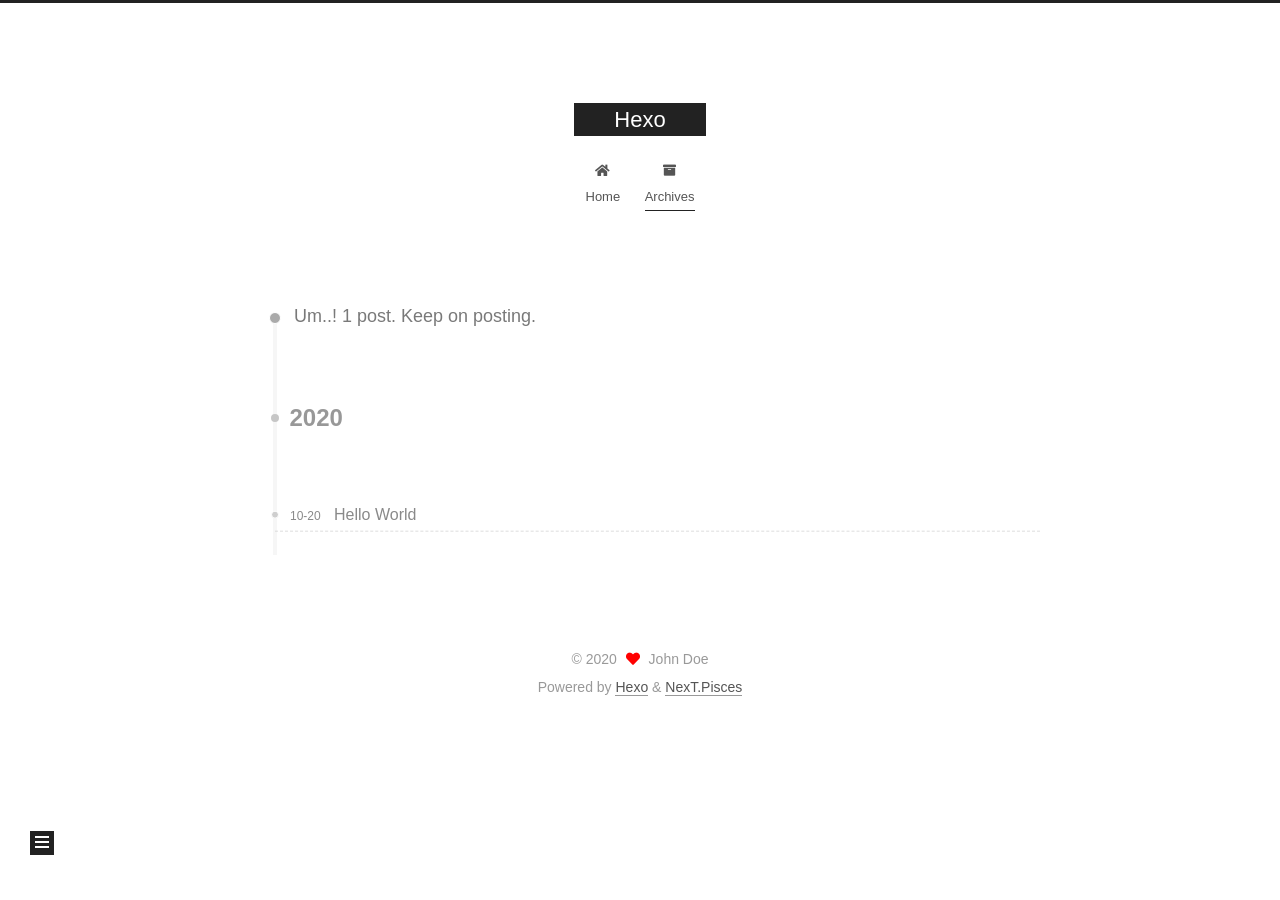
==== commit e19e74f8: "Site updated: 2020-10-20 16:54:15" ====
--- a/archives/index.html
+++ b/archives/index.html
@@ -17,7 +17,7 @@
 
 <script id="hexo-configurations">
     var NexT = window.NexT || {};
-    var CONFIG = {"hostname":"www.luyisun.com","root":"/","scheme":"Mist","version":"7.8.0","exturl":false,"sidebar":{"position":"left","display":"post","padding":18,"offset":12,"onmobile":false},"copycode":{"enable":false,"show_result":false,"style":null},"back2top":{"enable":true,"sidebar":false,"scrollpercent":false},"bookmark":{"enable":false,"color":"#222","save":"auto"},"fancybox":false,"mediumzoom":false,"lazyload":false,"pangu":false,"comments":{"style":"tabs","active":null,"storage":true,"lazyload":false,"nav":null},"algolia":{"hits":{"per_page":10},"labels":{"input_placeholder":"Search for Posts","hits_empty":"We didn't find any results for the search: ${query}","hits_stats":"${hits} results found in ${time} ms"}},"localsearch":{"enable":false,"trigger":"auto","top_n_per_article":1,"unescape":false,"preload":false},"motion":{"enable":true,"async":false,"transition":{"post_block":"fadeIn","post_header":"slideDownIn","post_body":"slideDownIn","coll_header":"slideLeftIn","sidebar":"slideUpIn"}}};
+    var CONFIG = {"hostname":"www.luyisun.com","root":"/","scheme":"Pisces","version":"7.8.0","exturl":false,"sidebar":{"position":"left","display":"post","padding":18,"offset":12,"onmobile":false},"copycode":{"enable":false,"show_result":false,"style":null},"back2top":{"enable":true,"sidebar":false,"scrollpercent":false},"bookmark":{"enable":false,"color":"#222","save":"auto"},"fancybox":false,"mediumzoom":false,"lazyload":false,"pangu":false,"comments":{"style":"tabs","active":null,"storage":true,"lazyload":false,"nav":null},"algolia":{"hits":{"per_page":10},"labels":{"input_placeholder":"Search for Posts","hits_empty":"We didn't find any results for the search: ${query}","hits_stats":"${hits} results found in ${time} ms"}},"localsearch":{"enable":false,"trigger":"auto","top_n_per_article":1,"unescape":false,"preload":false},"motion":{"enable":true,"async":false,"transition":{"post_block":"fadeIn","post_header":"slideDownIn","post_body":"slideDownIn","coll_header":"slideLeftIn","sidebar":"slideUpIn"}}};
   </script>
 
   <meta property="og:type" content="website">
@@ -282,7 +282,7 @@
   </span>
   <span class="author" itemprop="copyrightHolder">John Doe</span>
 </div>
-  <div class="powered-by">Powered by <a href="https://hexo.io/" class="theme-link" rel="noopener" target="_blank">Hexo</a> & <a href="https://mist.theme-next.org/" class="theme-link" rel="noopener" target="_blank">NexT.Mist</a>
+  <div class="powered-by">Powered by <a href="https://hexo.io/" class="theme-link" rel="noopener" target="_blank">Hexo</a> & <a href="https://pisces.theme-next.org/" class="theme-link" rel="noopener" target="_blank">NexT.Pisces</a>
   </div>
 
         
@@ -308,7 +308,7 @@
 <script src="/js/motion.js"></script>
 
 
-<script src="/js/schemes/muse.js"></script>
+<script src="/js/schemes/pisces.js"></script>
 
 
 <script src="/js/next-boot.js"></script>
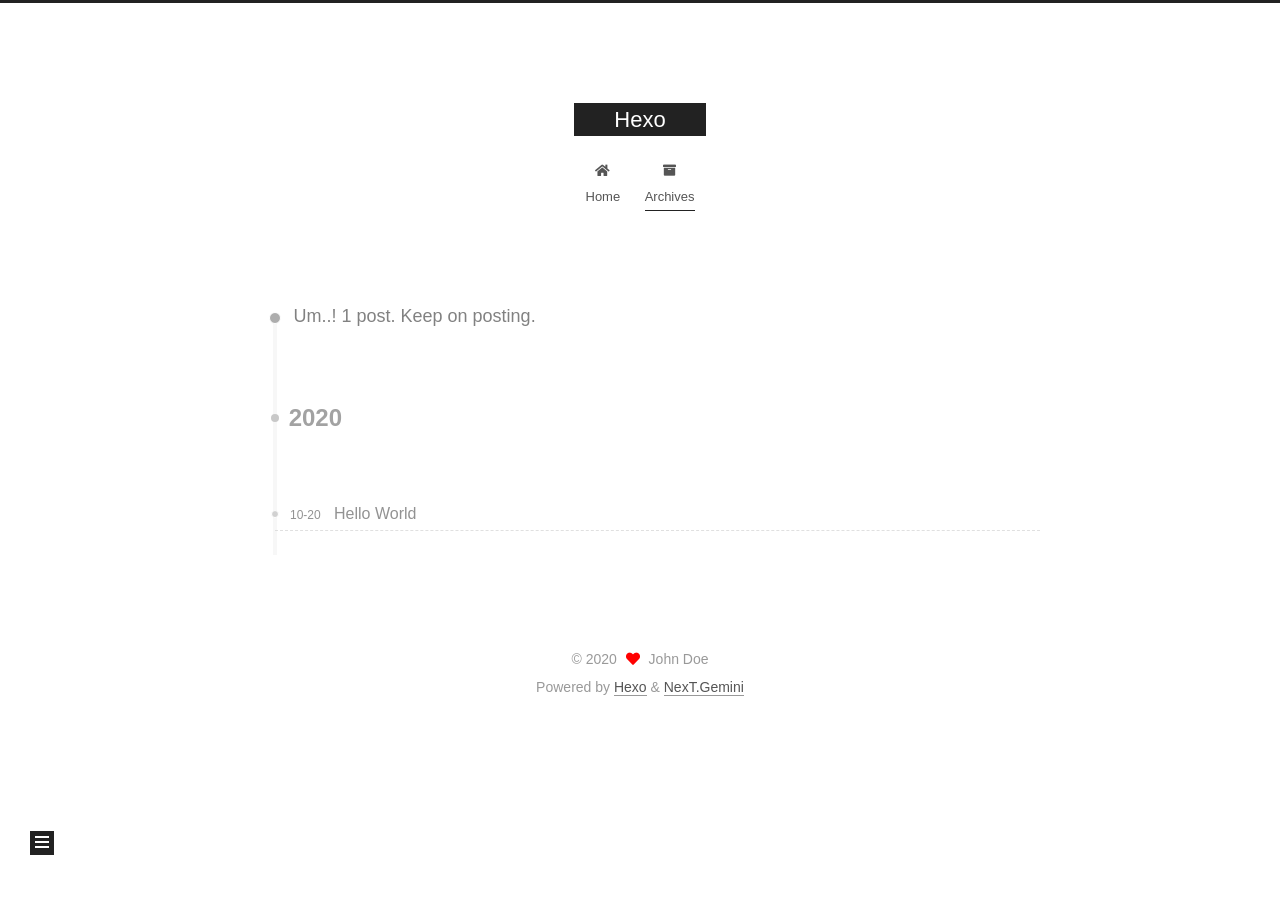
==== commit aa828031: "Site updated: 2020-10-20 16:54:40" ====
--- a/archives/index.html
+++ b/archives/index.html
@@ -17,7 +17,7 @@
 
 <script id="hexo-configurations">
     var NexT = window.NexT || {};
-    var CONFIG = {"hostname":"www.luyisun.com","root":"/","scheme":"Pisces","version":"7.8.0","exturl":false,"sidebar":{"position":"left","display":"post","padding":18,"offset":12,"onmobile":false},"copycode":{"enable":false,"show_result":false,"style":null},"back2top":{"enable":true,"sidebar":false,"scrollpercent":false},"bookmark":{"enable":false,"color":"#222","save":"auto"},"fancybox":false,"mediumzoom":false,"lazyload":false,"pangu":false,"comments":{"style":"tabs","active":null,"storage":true,"lazyload":false,"nav":null},"algolia":{"hits":{"per_page":10},"labels":{"input_placeholder":"Search for Posts","hits_empty":"We didn't find any results for the search: ${query}","hits_stats":"${hits} results found in ${time} ms"}},"localsearch":{"enable":false,"trigger":"auto","top_n_per_article":1,"unescape":false,"preload":false},"motion":{"enable":true,"async":false,"transition":{"post_block":"fadeIn","post_header":"slideDownIn","post_body":"slideDownIn","coll_header":"slideLeftIn","sidebar":"slideUpIn"}}};
+    var CONFIG = {"hostname":"www.luyisun.com","root":"/","scheme":"Gemini","version":"7.8.0","exturl":false,"sidebar":{"position":"left","display":"post","padding":18,"offset":12,"onmobile":false},"copycode":{"enable":false,"show_result":false,"style":null},"back2top":{"enable":true,"sidebar":false,"scrollpercent":false},"bookmark":{"enable":false,"color":"#222","save":"auto"},"fancybox":false,"mediumzoom":false,"lazyload":false,"pangu":false,"comments":{"style":"tabs","active":null,"storage":true,"lazyload":false,"nav":null},"algolia":{"hits":{"per_page":10},"labels":{"input_placeholder":"Search for Posts","hits_empty":"We didn't find any results for the search: ${query}","hits_stats":"${hits} results found in ${time} ms"}},"localsearch":{"enable":false,"trigger":"auto","top_n_per_article":1,"unescape":false,"preload":false},"motion":{"enable":true,"async":false,"transition":{"post_block":"fadeIn","post_header":"slideDownIn","post_body":"slideDownIn","coll_header":"slideLeftIn","sidebar":"slideUpIn"}}};
   </script>
 
   <meta property="og:type" content="website">
@@ -282,7 +282,7 @@
   </span>
   <span class="author" itemprop="copyrightHolder">John Doe</span>
 </div>
-  <div class="powered-by">Powered by <a href="https://hexo.io/" class="theme-link" rel="noopener" target="_blank">Hexo</a> & <a href="https://pisces.theme-next.org/" class="theme-link" rel="noopener" target="_blank">NexT.Pisces</a>
+  <div class="powered-by">Powered by <a href="https://hexo.io/" class="theme-link" rel="noopener" target="_blank">Hexo</a> & <a href="https://theme-next.org/" class="theme-link" rel="noopener" target="_blank">NexT.Gemini</a>
   </div>
 
         
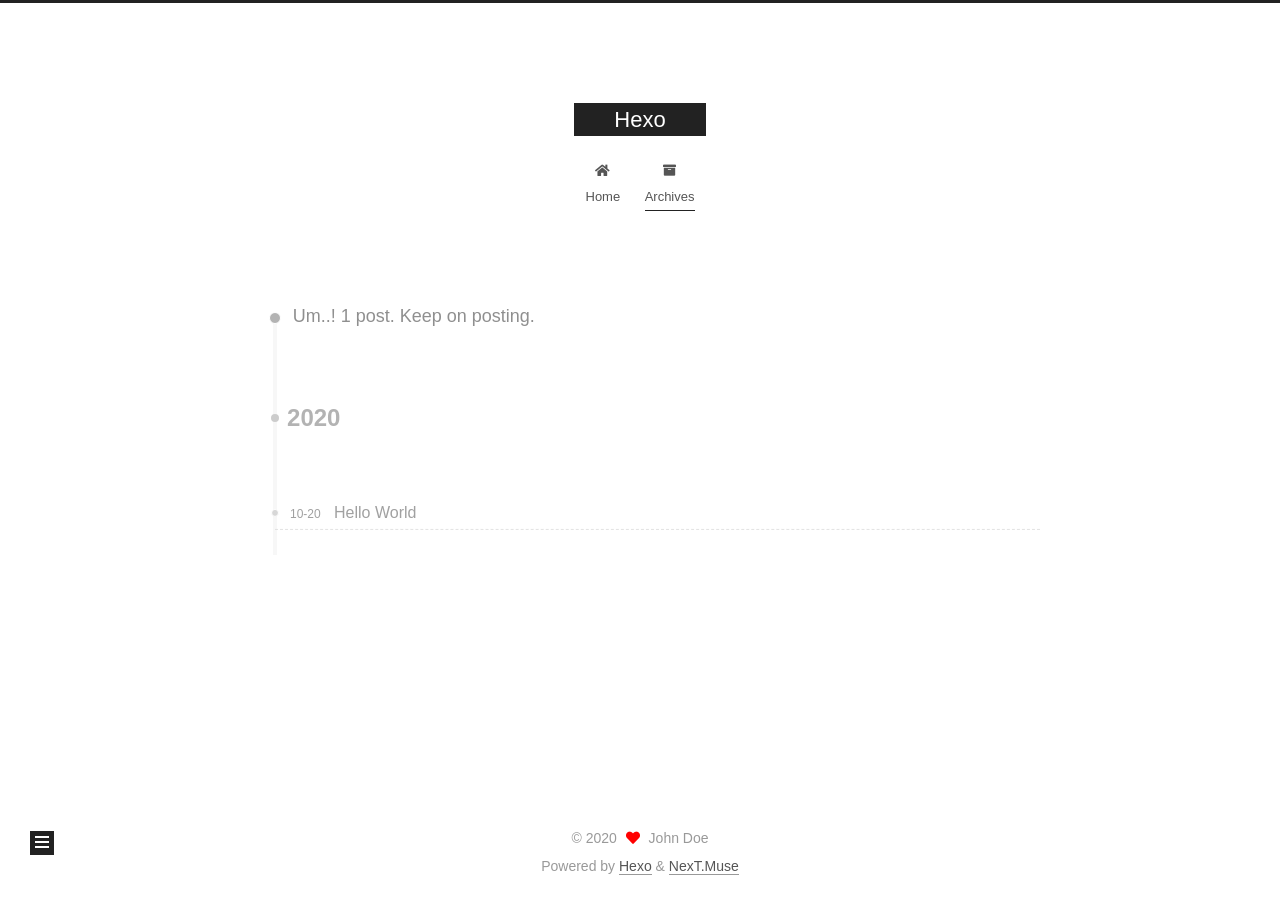
==== commit a3c06848: "Site updated: 2020-10-20 16:55:08" ====
--- a/archives/index.html
+++ b/archives/index.html
@@ -17,7 +17,7 @@
 
 <script id="hexo-configurations">
     var NexT = window.NexT || {};
-    var CONFIG = {"hostname":"www.luyisun.com","root":"/","scheme":"Gemini","version":"7.8.0","exturl":false,"sidebar":{"position":"left","display":"post","padding":18,"offset":12,"onmobile":false},"copycode":{"enable":false,"show_result":false,"style":null},"back2top":{"enable":true,"sidebar":false,"scrollpercent":false},"bookmark":{"enable":false,"color":"#222","save":"auto"},"fancybox":false,"mediumzoom":false,"lazyload":false,"pangu":false,"comments":{"style":"tabs","active":null,"storage":true,"lazyload":false,"nav":null},"algolia":{"hits":{"per_page":10},"labels":{"input_placeholder":"Search for Posts","hits_empty":"We didn't find any results for the search: ${query}","hits_stats":"${hits} results found in ${time} ms"}},"localsearch":{"enable":false,"trigger":"auto","top_n_per_article":1,"unescape":false,"preload":false},"motion":{"enable":true,"async":false,"transition":{"post_block":"fadeIn","post_header":"slideDownIn","post_body":"slideDownIn","coll_header":"slideLeftIn","sidebar":"slideUpIn"}}};
+    var CONFIG = {"hostname":"www.luyisun.com","root":"/","scheme":"Muse","version":"7.8.0","exturl":false,"sidebar":{"position":"left","display":"post","padding":18,"offset":12,"onmobile":false},"copycode":{"enable":false,"show_result":false,"style":null},"back2top":{"enable":true,"sidebar":false,"scrollpercent":false},"bookmark":{"enable":false,"color":"#222","save":"auto"},"fancybox":false,"mediumzoom":false,"lazyload":false,"pangu":false,"comments":{"style":"tabs","active":null,"storage":true,"lazyload":false,"nav":null},"algolia":{"hits":{"per_page":10},"labels":{"input_placeholder":"Search for Posts","hits_empty":"We didn't find any results for the search: ${query}","hits_stats":"${hits} results found in ${time} ms"}},"localsearch":{"enable":false,"trigger":"auto","top_n_per_article":1,"unescape":false,"preload":false},"motion":{"enable":true,"async":false,"transition":{"post_block":"fadeIn","post_header":"slideDownIn","post_body":"slideDownIn","coll_header":"slideLeftIn","sidebar":"slideUpIn"}}};
   </script>
 
   <meta property="og:type" content="website">
@@ -282,7 +282,7 @@
   </span>
   <span class="author" itemprop="copyrightHolder">John Doe</span>
 </div>
-  <div class="powered-by">Powered by <a href="https://hexo.io/" class="theme-link" rel="noopener" target="_blank">Hexo</a> & <a href="https://theme-next.org/" class="theme-link" rel="noopener" target="_blank">NexT.Gemini</a>
+  <div class="powered-by">Powered by <a href="https://hexo.io/" class="theme-link" rel="noopener" target="_blank">Hexo</a> & <a href="https://muse.theme-next.org/" class="theme-link" rel="noopener" target="_blank">NexT.Muse</a>
   </div>
 
         
@@ -308,7 +308,7 @@
 <script src="/js/motion.js"></script>
 
 
-<script src="/js/schemes/pisces.js"></script>
+<script src="/js/schemes/muse.js"></script>
 
 
 <script src="/js/next-boot.js"></script>
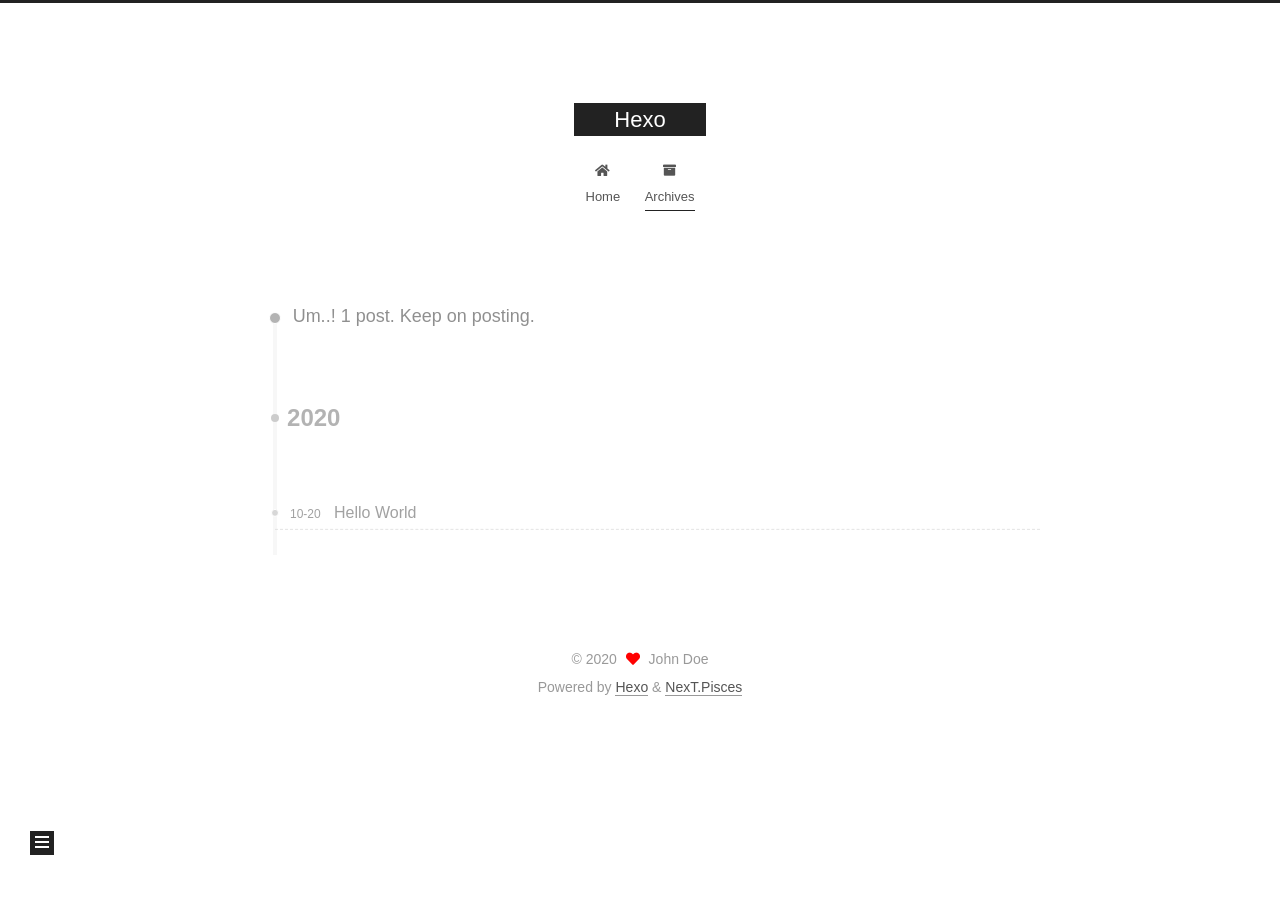
==== commit 65aacece: "Site updated: 2020-10-20 16:58:07" ====
--- a/archives/index.html
+++ b/archives/index.html
@@ -17,7 +17,7 @@
 
 <script id="hexo-configurations">
     var NexT = window.NexT || {};
-    var CONFIG = {"hostname":"www.luyisun.com","root":"/","scheme":"Muse","version":"7.8.0","exturl":false,"sidebar":{"position":"left","display":"post","padding":18,"offset":12,"onmobile":false},"copycode":{"enable":false,"show_result":false,"style":null},"back2top":{"enable":true,"sidebar":false,"scrollpercent":false},"bookmark":{"enable":false,"color":"#222","save":"auto"},"fancybox":false,"mediumzoom":false,"lazyload":false,"pangu":false,"comments":{"style":"tabs","active":null,"storage":true,"lazyload":false,"nav":null},"algolia":{"hits":{"per_page":10},"labels":{"input_placeholder":"Search for Posts","hits_empty":"We didn't find any results for the search: ${query}","hits_stats":"${hits} results found in ${time} ms"}},"localsearch":{"enable":false,"trigger":"auto","top_n_per_article":1,"unescape":false,"preload":false},"motion":{"enable":true,"async":false,"transition":{"post_block":"fadeIn","post_header":"slideDownIn","post_body":"slideDownIn","coll_header":"slideLeftIn","sidebar":"slideUpIn"}}};
+    var CONFIG = {"hostname":"www.luyisun.com","root":"/","scheme":"Pisces","version":"7.8.0","exturl":false,"sidebar":{"position":"left","display":"post","padding":18,"offset":12,"onmobile":false},"copycode":{"enable":false,"show_result":false,"style":null},"back2top":{"enable":true,"sidebar":false,"scrollpercent":false},"bookmark":{"enable":false,"color":"#222","save":"auto"},"fancybox":false,"mediumzoom":false,"lazyload":false,"pangu":false,"comments":{"style":"tabs","active":null,"storage":true,"lazyload":false,"nav":null},"algolia":{"hits":{"per_page":10},"labels":{"input_placeholder":"Search for Posts","hits_empty":"We didn't find any results for the search: ${query}","hits_stats":"${hits} results found in ${time} ms"}},"localsearch":{"enable":false,"trigger":"auto","top_n_per_article":1,"unescape":false,"preload":false},"motion":{"enable":true,"async":false,"transition":{"post_block":"fadeIn","post_header":"slideDownIn","post_body":"slideDownIn","coll_header":"slideLeftIn","sidebar":"slideUpIn"}}};
   </script>
 
   <meta property="og:type" content="website">
@@ -282,7 +282,7 @@
   </span>
   <span class="author" itemprop="copyrightHolder">John Doe</span>
 </div>
-  <div class="powered-by">Powered by <a href="https://hexo.io/" class="theme-link" rel="noopener" target="_blank">Hexo</a> & <a href="https://muse.theme-next.org/" class="theme-link" rel="noopener" target="_blank">NexT.Muse</a>
+  <div class="powered-by">Powered by <a href="https://hexo.io/" class="theme-link" rel="noopener" target="_blank">Hexo</a> & <a href="https://pisces.theme-next.org/" class="theme-link" rel="noopener" target="_blank">NexT.Pisces</a>
   </div>
 
         
@@ -308,7 +308,7 @@
 <script src="/js/motion.js"></script>
 
 
-<script src="/js/schemes/muse.js"></script>
+<script src="/js/schemes/pisces.js"></script>
 
 
 <script src="/js/next-boot.js"></script>
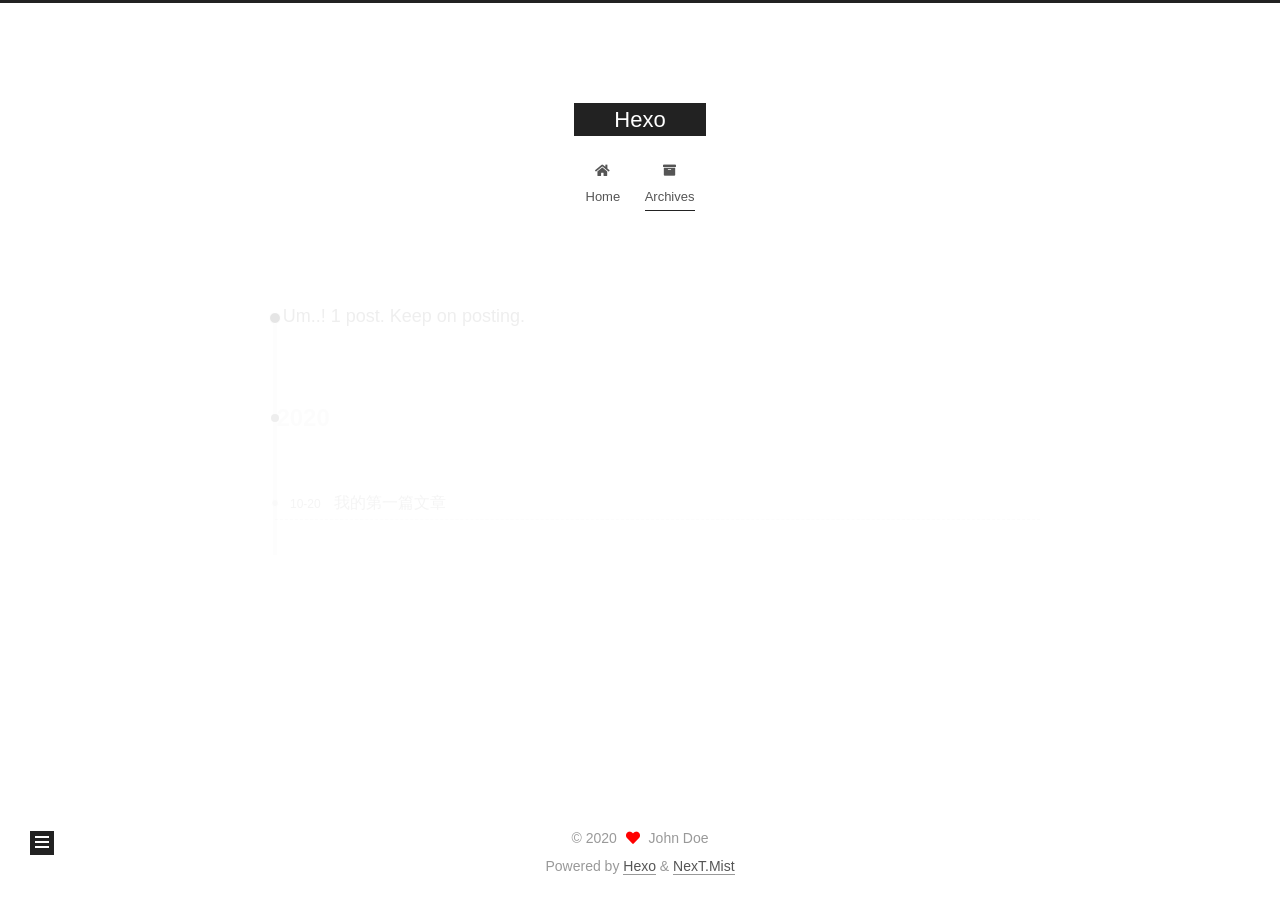
==== commit 5202c294: "Site updated: 2020-10-20 17:02:36" ====
--- a/archives/index.html
+++ b/archives/index.html
@@ -17,7 +17,7 @@
 
 <script id="hexo-configurations">
     var NexT = window.NexT || {};
-    var CONFIG = {"hostname":"www.luyisun.com","root":"/","scheme":"Pisces","version":"7.8.0","exturl":false,"sidebar":{"position":"left","display":"post","padding":18,"offset":12,"onmobile":false},"copycode":{"enable":false,"show_result":false,"style":null},"back2top":{"enable":true,"sidebar":false,"scrollpercent":false},"bookmark":{"enable":false,"color":"#222","save":"auto"},"fancybox":false,"mediumzoom":false,"lazyload":false,"pangu":false,"comments":{"style":"tabs","active":null,"storage":true,"lazyload":false,"nav":null},"algolia":{"hits":{"per_page":10},"labels":{"input_placeholder":"Search for Posts","hits_empty":"We didn't find any results for the search: ${query}","hits_stats":"${hits} results found in ${time} ms"}},"localsearch":{"enable":false,"trigger":"auto","top_n_per_article":1,"unescape":false,"preload":false},"motion":{"enable":true,"async":false,"transition":{"post_block":"fadeIn","post_header":"slideDownIn","post_body":"slideDownIn","coll_header":"slideLeftIn","sidebar":"slideUpIn"}}};
+    var CONFIG = {"hostname":"www.luyisun.com","root":"/","scheme":"Mist","version":"7.8.0","exturl":false,"sidebar":{"position":"left","display":"post","padding":18,"offset":12,"onmobile":false},"copycode":{"enable":false,"show_result":false,"style":null},"back2top":{"enable":true,"sidebar":false,"scrollpercent":false},"bookmark":{"enable":false,"color":"#222","save":"auto"},"fancybox":false,"mediumzoom":false,"lazyload":false,"pangu":false,"comments":{"style":"tabs","active":null,"storage":true,"lazyload":false,"nav":null},"algolia":{"hits":{"per_page":10},"labels":{"input_placeholder":"Search for Posts","hits_empty":"We didn't find any results for the search: ${query}","hits_stats":"${hits} results found in ${time} ms"}},"localsearch":{"enable":false,"trigger":"auto","top_n_per_article":1,"unescape":false,"preload":false},"motion":{"enable":true,"async":false,"transition":{"post_block":"fadeIn","post_header":"slideDownIn","post_body":"slideDownIn","coll_header":"slideLeftIn","sidebar":"slideUpIn"}}};
   </script>
 
   <meta property="og:type" content="website">
@@ -161,15 +161,15 @@
 
       <div class="post-meta">
         <time itemprop="dateCreated"
-              datetime="2020-10-20T14:23:46+02:00"
+              datetime="2020-10-20T16:59:31+02:00"
               content="2020-10-20">
           10-20
         </time>
       </div>
 
       <div class="post-title">
-          <a class="post-title-link" href="/2020/10/20/hello-world/" itemprop="url">
-            <span itemprop="name">Hello World</span>
+          <a class="post-title-link" href="/2020/10/20/%E6%88%91%E7%9A%84%E7%AC%AC%E4%B8%80%E7%AF%87%E6%96%87%E7%AB%A0/" itemprop="url">
+            <span itemprop="name">我的第一篇文章</span>
           </a>
       </div>
 
@@ -282,7 +282,7 @@
   </span>
   <span class="author" itemprop="copyrightHolder">John Doe</span>
 </div>
-  <div class="powered-by">Powered by <a href="https://hexo.io/" class="theme-link" rel="noopener" target="_blank">Hexo</a> & <a href="https://pisces.theme-next.org/" class="theme-link" rel="noopener" target="_blank">NexT.Pisces</a>
+  <div class="powered-by">Powered by <a href="https://hexo.io/" class="theme-link" rel="noopener" target="_blank">Hexo</a> & <a href="https://mist.theme-next.org/" class="theme-link" rel="noopener" target="_blank">NexT.Mist</a>
   </div>
 
         
@@ -308,7 +308,7 @@
 <script src="/js/motion.js"></script>
 
 
-<script src="/js/schemes/pisces.js"></script>
+<script src="/js/schemes/muse.js"></script>
 
 
 <script src="/js/next-boot.js"></script>
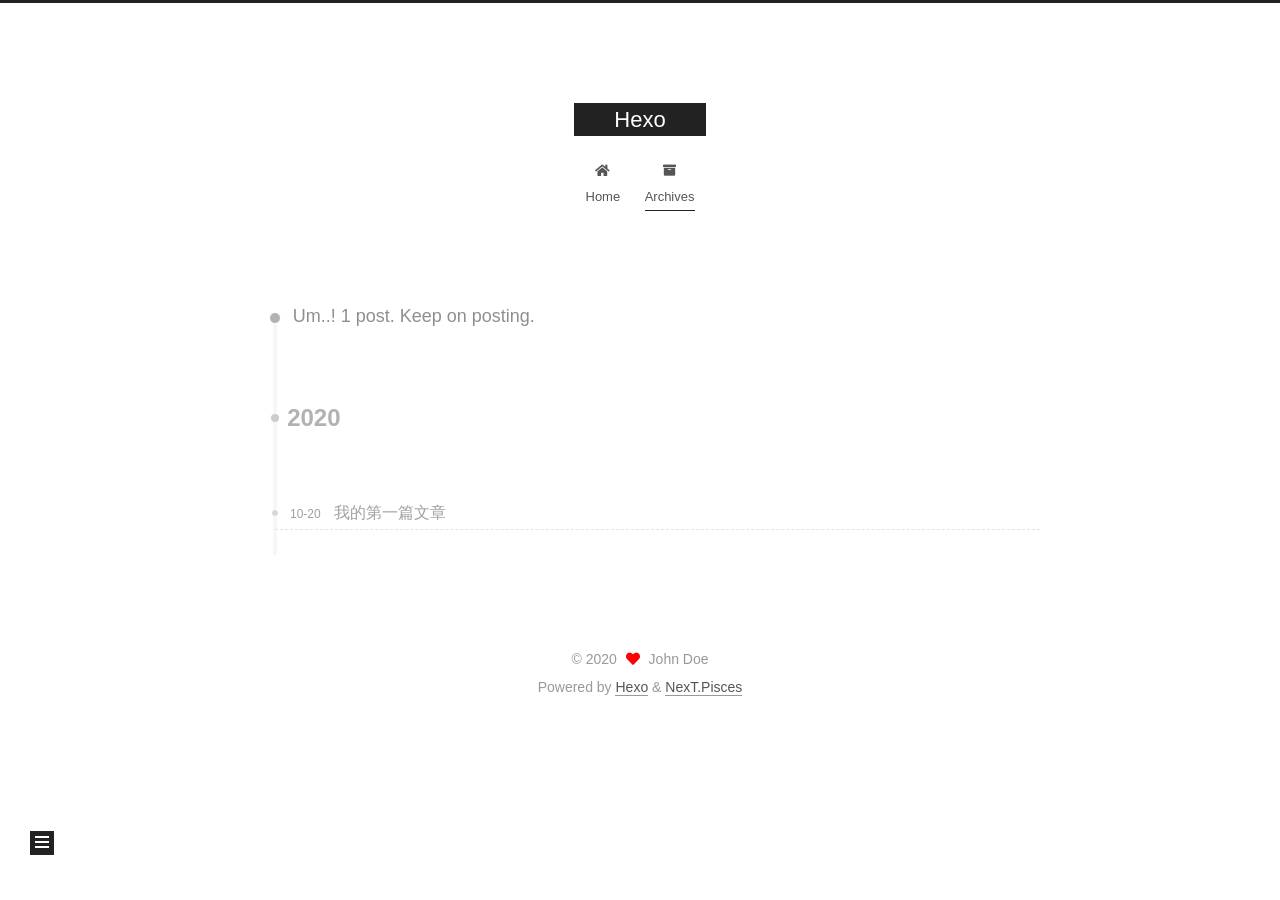
==== commit a3c301ac: "Site updated: 2020-10-20 17:05:30" ====
--- a/archives/index.html
+++ b/archives/index.html
@@ -17,7 +17,7 @@
 
 <script id="hexo-configurations">
     var NexT = window.NexT || {};
-    var CONFIG = {"hostname":"www.luyisun.com","root":"/","scheme":"Mist","version":"7.8.0","exturl":false,"sidebar":{"position":"left","display":"post","padding":18,"offset":12,"onmobile":false},"copycode":{"enable":false,"show_result":false,"style":null},"back2top":{"enable":true,"sidebar":false,"scrollpercent":false},"bookmark":{"enable":false,"color":"#222","save":"auto"},"fancybox":false,"mediumzoom":false,"lazyload":false,"pangu":false,"comments":{"style":"tabs","active":null,"storage":true,"lazyload":false,"nav":null},"algolia":{"hits":{"per_page":10},"labels":{"input_placeholder":"Search for Posts","hits_empty":"We didn't find any results for the search: ${query}","hits_stats":"${hits} results found in ${time} ms"}},"localsearch":{"enable":false,"trigger":"auto","top_n_per_article":1,"unescape":false,"preload":false},"motion":{"enable":true,"async":false,"transition":{"post_block":"fadeIn","post_header":"slideDownIn","post_body":"slideDownIn","coll_header":"slideLeftIn","sidebar":"slideUpIn"}}};
+    var CONFIG = {"hostname":"www.luyisun.com","root":"/","scheme":"Pisces","version":"7.8.0","exturl":false,"sidebar":{"position":"left","display":"post","padding":18,"offset":12,"onmobile":false},"copycode":{"enable":false,"show_result":false,"style":null},"back2top":{"enable":true,"sidebar":false,"scrollpercent":false},"bookmark":{"enable":false,"color":"#222","save":"auto"},"fancybox":false,"mediumzoom":false,"lazyload":false,"pangu":false,"comments":{"style":"tabs","active":null,"storage":true,"lazyload":false,"nav":null},"algolia":{"hits":{"per_page":10},"labels":{"input_placeholder":"Search for Posts","hits_empty":"We didn't find any results for the search: ${query}","hits_stats":"${hits} results found in ${time} ms"}},"localsearch":{"enable":false,"trigger":"auto","top_n_per_article":1,"unescape":false,"preload":false},"motion":{"enable":true,"async":false,"transition":{"post_block":"fadeIn","post_header":"slideDownIn","post_body":"slideDownIn","coll_header":"slideLeftIn","sidebar":"slideUpIn"}}};
   </script>
 
   <meta property="og:type" content="website">
@@ -282,7 +282,7 @@
   </span>
   <span class="author" itemprop="copyrightHolder">John Doe</span>
 </div>
-  <div class="powered-by">Powered by <a href="https://hexo.io/" class="theme-link" rel="noopener" target="_blank">Hexo</a> & <a href="https://mist.theme-next.org/" class="theme-link" rel="noopener" target="_blank">NexT.Mist</a>
+  <div class="powered-by">Powered by <a href="https://hexo.io/" class="theme-link" rel="noopener" target="_blank">Hexo</a> & <a href="https://pisces.theme-next.org/" class="theme-link" rel="noopener" target="_blank">NexT.Pisces</a>
   </div>
 
         
@@ -308,7 +308,7 @@
 <script src="/js/motion.js"></script>
 
 
-<script src="/js/schemes/muse.js"></script>
+<script src="/js/schemes/pisces.js"></script>
 
 
 <script src="/js/next-boot.js"></script>
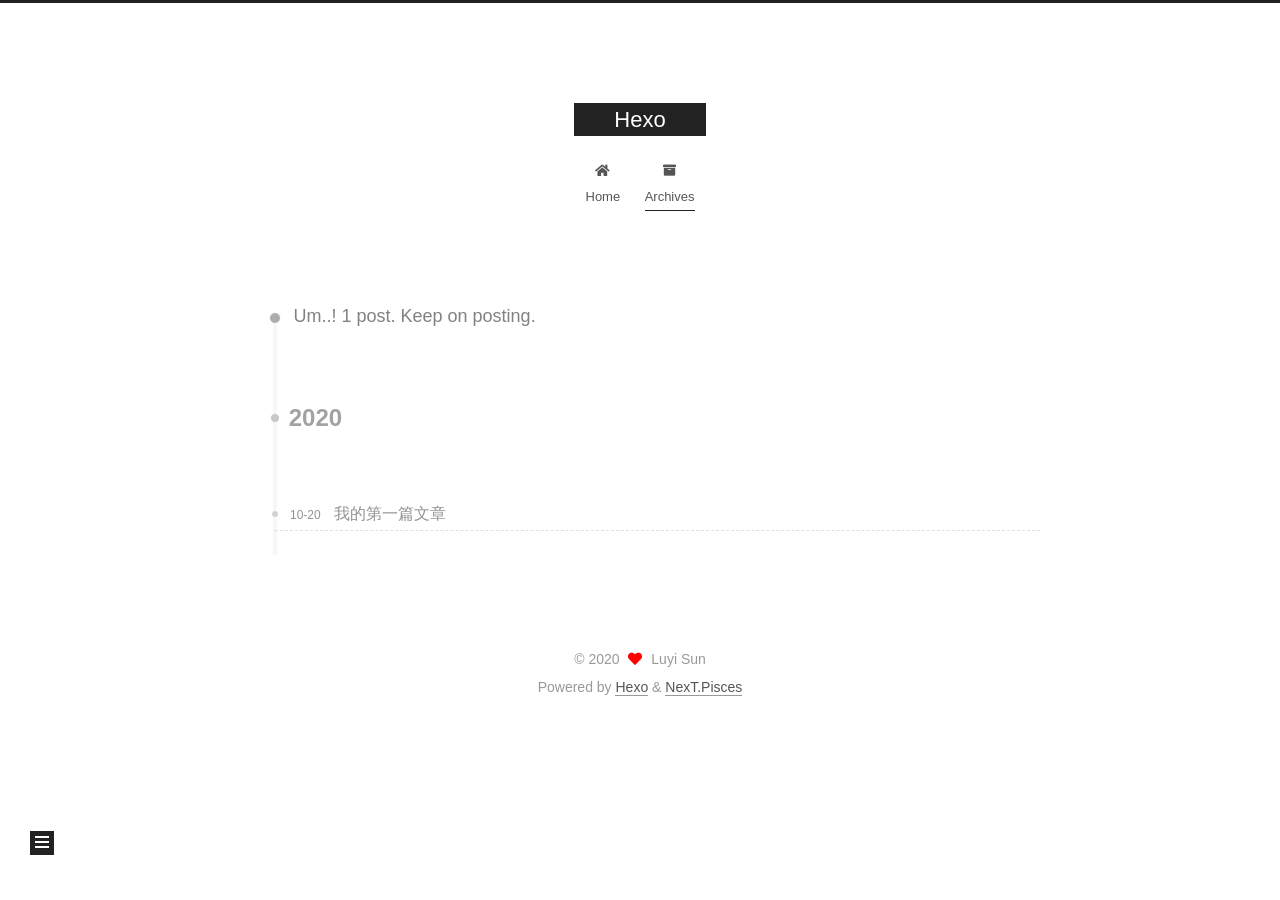
==== commit 9e3286bf: "Site updated: 2020-10-20 17:09:08" ====
--- a/archives/index.html
+++ b/archives/index.html
@@ -25,7 +25,7 @@
 <meta property="og:url" content="http://www.luyisun.com/archives/index.html">
 <meta property="og:site_name" content="Hexo">
 <meta property="og:locale" content="en_US">
-<meta property="article:author" content="John Doe">
+<meta property="article:author" content="Luyi Sun">
 <meta name="twitter:card" content="summary">
 
 <link rel="canonical" href="http://www.luyisun.com/archives/">
@@ -240,7 +240,7 @@
 
       <div class="site-overview-wrap sidebar-panel">
         <div class="site-author motion-element" itemprop="author" itemscope itemtype="http://schema.org/Person">
-  <p class="site-author-name" itemprop="name">John Doe</p>
+  <p class="site-author-name" itemprop="name">Luyi Sun</p>
   <div class="site-description" itemprop="description"></div>
 </div>
 <div class="site-state-wrap motion-element">
@@ -280,7 +280,7 @@
   <span class="with-love">
     <i class="fa fa-heart"></i>
   </span>
-  <span class="author" itemprop="copyrightHolder">John Doe</span>
+  <span class="author" itemprop="copyrightHolder">Luyi Sun</span>
 </div>
   <div class="powered-by">Powered by <a href="https://hexo.io/" class="theme-link" rel="noopener" target="_blank">Hexo</a> & <a href="https://pisces.theme-next.org/" class="theme-link" rel="noopener" target="_blank">NexT.Pisces</a>
   </div>
